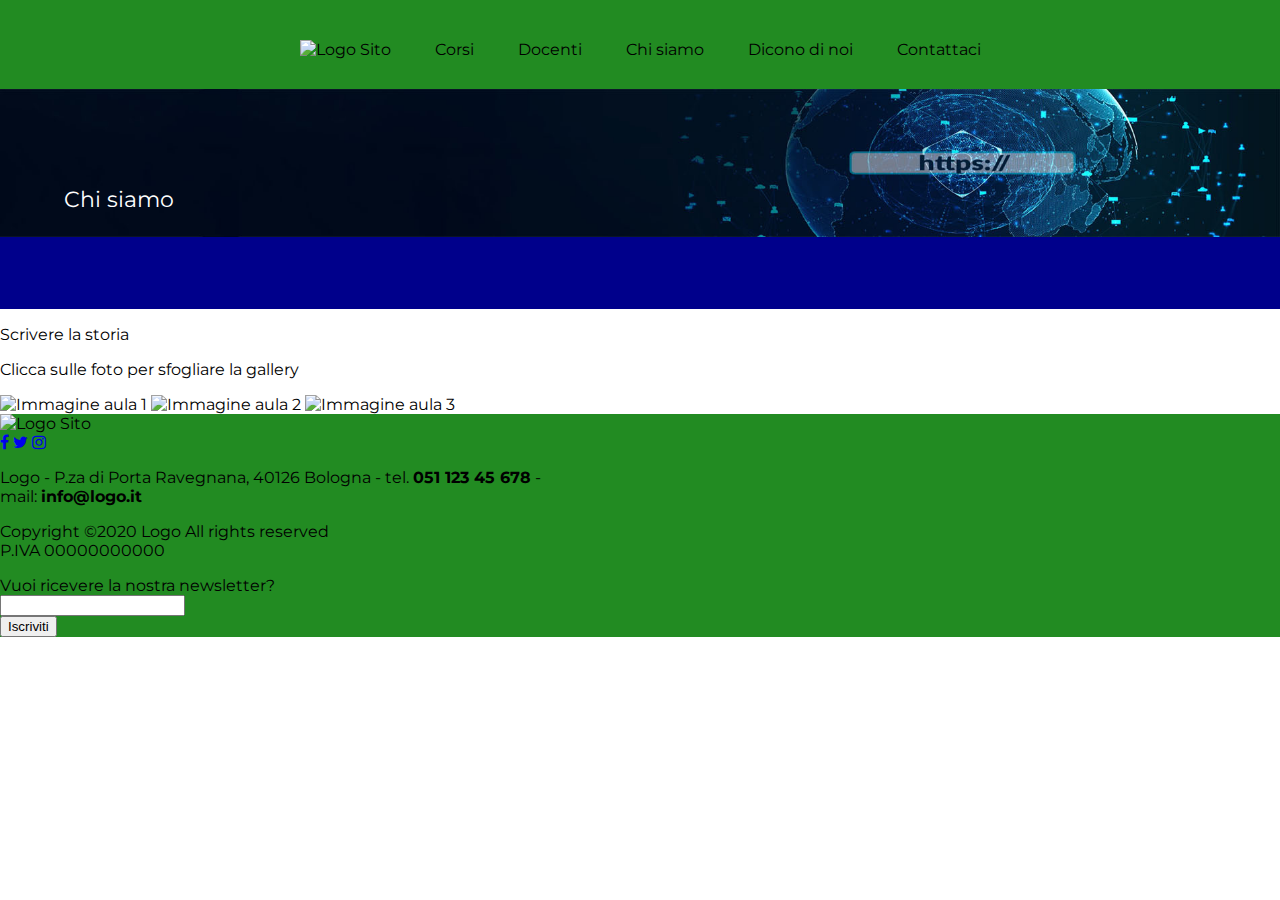
==== chi_siamo.html @ 0f4e7bbe "23/12" ====
<!DOCTYPE html>
<html lang="en">
    <head>
        <title>InformaticAMO</title>
        <meta charset="UTF-8">
        <meta name="keyword" content="News, Blog, Marketing, Tecnologia">
        <link rel="stylesheet" href="assets/css/main.css"/>
        <link rel="stylesheet" href="https://cdnjs.cloudflare.com/ajax/libs/font-awesome/4.7.0/css/font-awesome.min.css">
        <link href="https://fonts.googleapis.com/css2?family=Montserrat&display=swap" rel="stylesheet">
        <meta name="viewport" content="width=device-width, initial-scale=1.0">
    </head>
    <body>
        <!-- blocco menu -->
        <nav class="blocco_menu">             
            <ul class="menu_items">
                <li><a href="index.html"><img src="assets/img/" alt="Logo Sito"></a></li>
                <li><a href="corsi.html">Corsi</a></li>
                <li><a href="docenti.html">Docenti</a></li>
                <li><a href="chi_siamo.html">Chi siamo</a></li>
                <li><a href="dicono_di_noi.html">Dicono di noi</a></li>
                <li><a href="contattaci.html">Contattaci</a></li>
            </ul>
        </nav>
        <!-- blocco banner -->
        <div class="banner_chi_siamo">
            <h1>Chi siamo</h1>
        </div>
        <p>Scrivere la storia</p>
        <p>Clicca sulle foto per sfogliare la gallery</p>
        <div>
            <img src="assets/img/" alt="Immagine aula 1">
            <img src="assets/img/" alt="Immagine aula 2">
            <img src="assets/img/" alt="Immagine aula 3">  
        </div>
        <!-- blocco footer -->
        <footer>
            <img src="assets/img/" alt="Logo Sito">
            <div class="social-link">                
                <a href="https://www.facebook.com/" target="_blank" title="Facebook"><i class="fa fa-facebook" aria-hidden="true"></i></a>
                <a href="https://www.twitter.com/" target="_blank" title="Twitter"><i class="fa fa-twitter" aria-hidden="true"></i></a>
                <a href="https://www.instagram.com/" target="_blank" title="Instagram"><i class="fa fa-instagram" aria-hidden="true"></i></a>
            </div>
            <p>Logo - P.za di Porta Ravegnana, 40126 Bologna - tel. <b>051 123 45 678</b> -<br>mail: <b>info@logo.it</b></p>
            <p class="copyright">Copyright ©2020 Logo All rights reserved<br>P.IVA 00000000000</p>
            <form action="/action_page.php">
                <label for="email">Vuoi ricevere la nostra newsletter?</label><br>
                <input class="box_form" type="email" name="email" required><br>
                <input class="green_button" type="submit" value="Iscriviti">
            </form>              
        </footer>
    </body>
</html>
---- assets/css/main.css ----
* {
    box-sizing: border-box;
}

body {
    margin:0px;
    font-family: 'Montserrat', sans-serif;
}

/* blocco menu comune a tutti */
.blocco_menu {
    background-color: forestgreen;
    text-align: center;
    position: sticky;
    top: 0px;
    z-index: 1;
}

nav .menu_items, .menu_items li {
    list-style: none;
    padding:20px;
    padding-bottom: 15px;
    margin: 0;
    display:inline-block;
    vertical-align: middle;
}

.menu_items li a {
    text-decoration: none;
    color: black; 
    display:inline-block;
}

.menu_items a:hover {
    color: #00d2b5;
}

.menu_items img {
    width: 20%;
}

/* blocco footer comune a tutti */
footer {
    background-color: forestgreen;
}




/* scheda home */
/* blocco banner home */
.banner_home h1 {
    margin: 0px;
    background-image: url('../img/banner/home.jpg');
    background-repeat: no-repeat;
    background-size: 100%;
    color: #FFFFFF;
    font-size: 140%;
    font-weight: normal;
    line-height: 220px;
    padding-left: 5%;
}

.button {
    text-decoration: none;
    border: 2px solid #00d2b5;
    border-radius: 22px;
    background-color: #00d2b5;
    color: white;
    padding: 10px;
    position: relative;
    bottom: -15px;
}

.button:hover {
    border: 2px solid #00d2b5;
    border-radius: 22px;
    background-color: white;
    color: #00d2b5;
}

.blocco_ricerca .fa {
    color: #747474;
    padding: 15px;
    background-color: #f3f3f3;
}

#ricerca_news {
    padding: 15px;
    border: none;
    background-color: #f3f3f3;
    width: 30%;
    margin-top: 45px;
}

#ricerca_news:focus {
    outline: none;
}

#submit_news {
    display: none;
}

/* scheda corsi */
/* blocco banner corsi */
.banner_corsi h1 {
    margin: 0px;
    background-image: url('../img/banner/corsi.jpg');
    background-repeat: no-repeat;
    background-size: 100%;
    color: #FFFFFF;
    background-color: darkblue;
    font-size: 140%;
    font-weight: normal;
    line-height: 220px;
    padding-left: 5%;
}

/* scheda docenti */
/* blocco banner docenti */
.banner_docenti h1 {
    margin: 0px;
    background-image: url('../img/banner/docenti.jpg');
    background-repeat: no-repeat;
    background-size: 100%;
    color: #FFFFFF;
    background-color: darkblue;
    font-size: 140%;
    font-weight: normal;
    line-height: 220px;
    padding-left: 5%;
}

/* scheda chi siamo */
/* blocco banner chi siamo */
.banner_chi_siamo h1 {
    margin: 0px;
    background-image: url('../img/banner/chi_siamo.jpg');
    background-repeat: no-repeat;
    background-size: 100%;
    color: #FFFFFF;
    background-color: darkblue;
    font-size: 140%;
    font-weight: normal;
    line-height: 220px;
    padding-left: 5%;
}

/* scheda dicono di noi */
/* blocco banner dicono di noi */
.banner_dicono h1 {
    margin: 0px;
    background-image: url('../img/banner/dicono.jpg');
    background-repeat: no-repeat;
    background-size: 100%;
    color: #FFFFFF;
    background-color: darkblue;
    font-size: 140%;
    font-weight: normal;
    line-height: 220px;
    padding-left: 5%;
}

/* scheda contattaci */
/* blocco banner contattaci */
.banner_contattaci h1 {
    margin: 0px;
    background-image: url('../img/banner/contattaci.jpg');
    background-repeat: no-repeat;
    background-size: 100%;
    color: #FFFFFF;
    background-color: darkblue;
    font-size: 140%;
    font-weight: normal;
    line-height: 220px;
    padding-left: 5%;

}
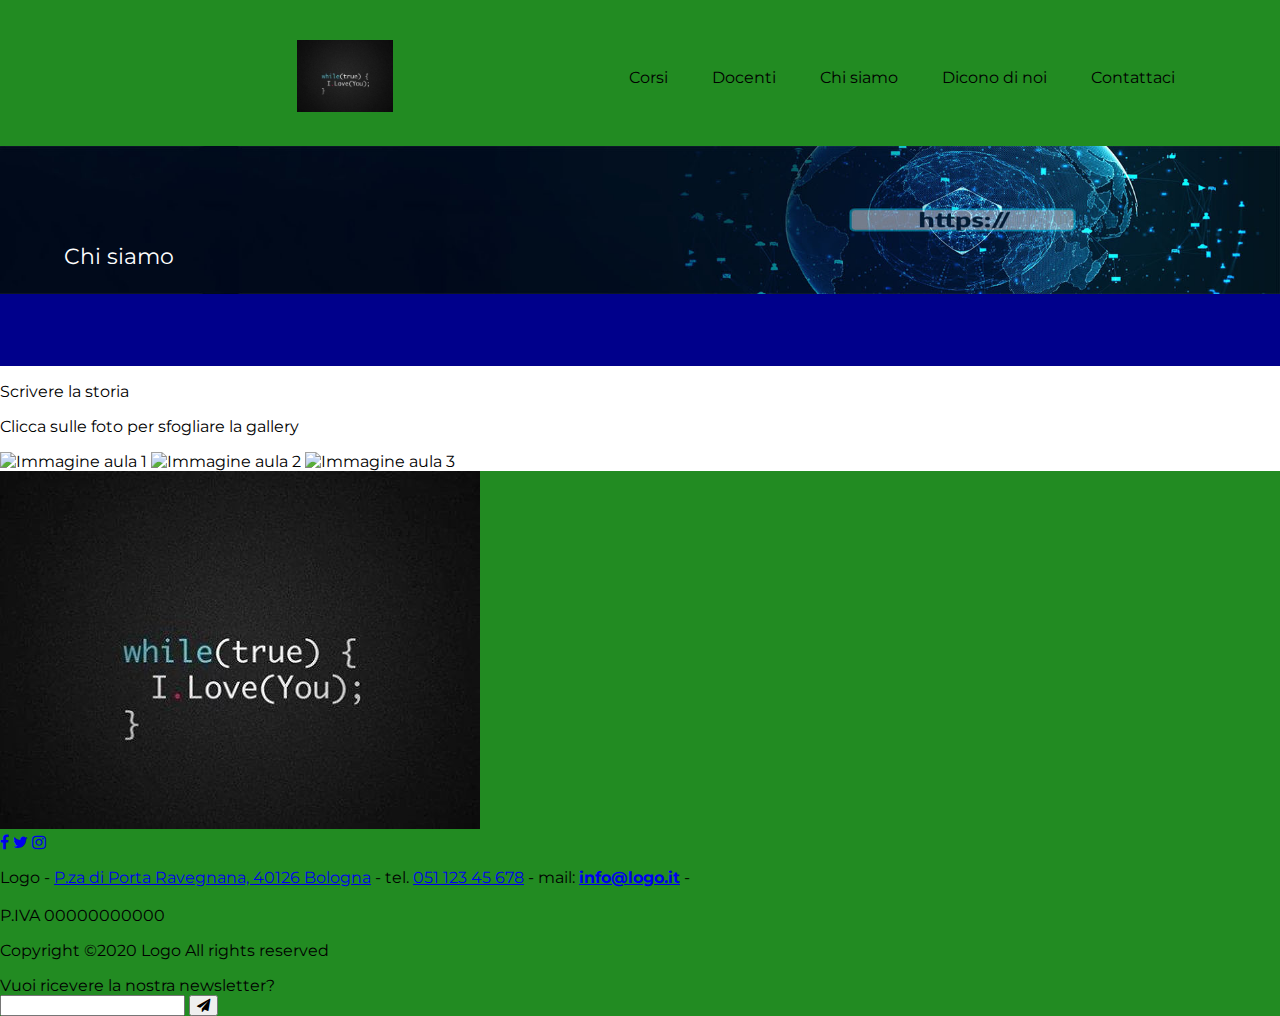
==== commit a042deb3: "24/12" ====
--- a/chi_siamo.html
+++ b/chi_siamo.html
@@ -13,7 +13,7 @@
         <!-- blocco menu -->
         <nav class="blocco_menu">             
             <ul class="menu_items">
-                <li><a href="index.html"><img src="assets/img/" alt="Logo Sito"></a></li>
+                <li><a href="index.html"><img src="assets/img/logo.jpg" alt="Logo Sito"></a></li>
                 <li><a href="corsi.html">Corsi</a></li>
                 <li><a href="docenti.html">Docenti</a></li>
                 <li><a href="chi_siamo.html">Chi siamo</a></li>
@@ -34,18 +34,22 @@
         </div>
         <!-- blocco footer -->
         <footer>
-            <img src="assets/img/" alt="Logo Sito">
-            <div class="social-link">                
-                <a href="https://www.facebook.com/" target="_blank" title="Facebook"><i class="fa fa-facebook" aria-hidden="true"></i></a>
-                <a href="https://www.twitter.com/" target="_blank" title="Twitter"><i class="fa fa-twitter" aria-hidden="true"></i></a>
-                <a href="https://www.instagram.com/" target="_blank" title="Instagram"><i class="fa fa-instagram" aria-hidden="true"></i></a>
+            <div id="blocco_footer">
+                <img src="assets/img/logo.jpg" alt="Logo Sito">
+                <div class="social-link">                
+                    <a href="https://www.facebook.com/" target="_blank" title="Facebook"><i class="fa fa-facebook" aria-hidden="true"></i></a>
+                    <a href="https://www.twitter.com/" target="_blank" title="Twitter"><i class="fa fa-twitter" aria-hidden="true"></i></a>
+                    <a href="https://www.instagram.com/" target="_blank" title="Instagram"><i class="fa fa-instagram" aria-hidden="true"></i></a>
+                </div>
+                <div class="riferimenti">
+                    <p>Logo - <a href="https://www.google.com/maps/place/Le+due+Torri:+Garisenda+e+degli+Asinelli/@44.4942094,11.3467312,15z/data=!4m5!3m4!1s0x0:0x28631a8b221623ea!8m2!3d44.4942094!4d11.3467312" target="_blank">P.za di Porta Ravegnana, 40126 Bologna</a> - tel. <a href="tel:+3905112345678">051 123 45 678</a> - mail: <a href="mailto:info@logo.it"><b>info@logo.it</b></a> -<br><br>P.IVA 00000000000</p>
+                </div>
             </div>
-            <p>Logo - P.za di Porta Ravegnana, 40126 Bologna - tel. <b>051 123 45 678</b> -<br>mail: <b>info@logo.it</b></p>
-            <p class="copyright">Copyright ©2020 Logo All rights reserved<br>P.IVA 00000000000</p>
+            <p class="copyright">Copyright ©2020 Logo All rights reserved</p>
             <form action="/action_page.php">
                 <label for="email">Vuoi ricevere la nostra newsletter?</label><br>
-                <input class="box_form" type="email" name="email" required><br>
-                <input class="green_button" type="submit" value="Iscriviti">
+                <input class="box_form" type="email" name="email" required>
+                <button class="plane_button" type="submit"><i class="fa fa-paper-plane" aria-hidden="true"></i></button>
             </form>              
         </footer>
     </body>
--- a/assets/css/main.css
+++ b/assets/css/main.css
@@ -42,6 +42,7 @@
 /* blocco footer comune a tutti */
 footer {
     background-color: forestgreen;
+    text-align: left;
 }
 
 
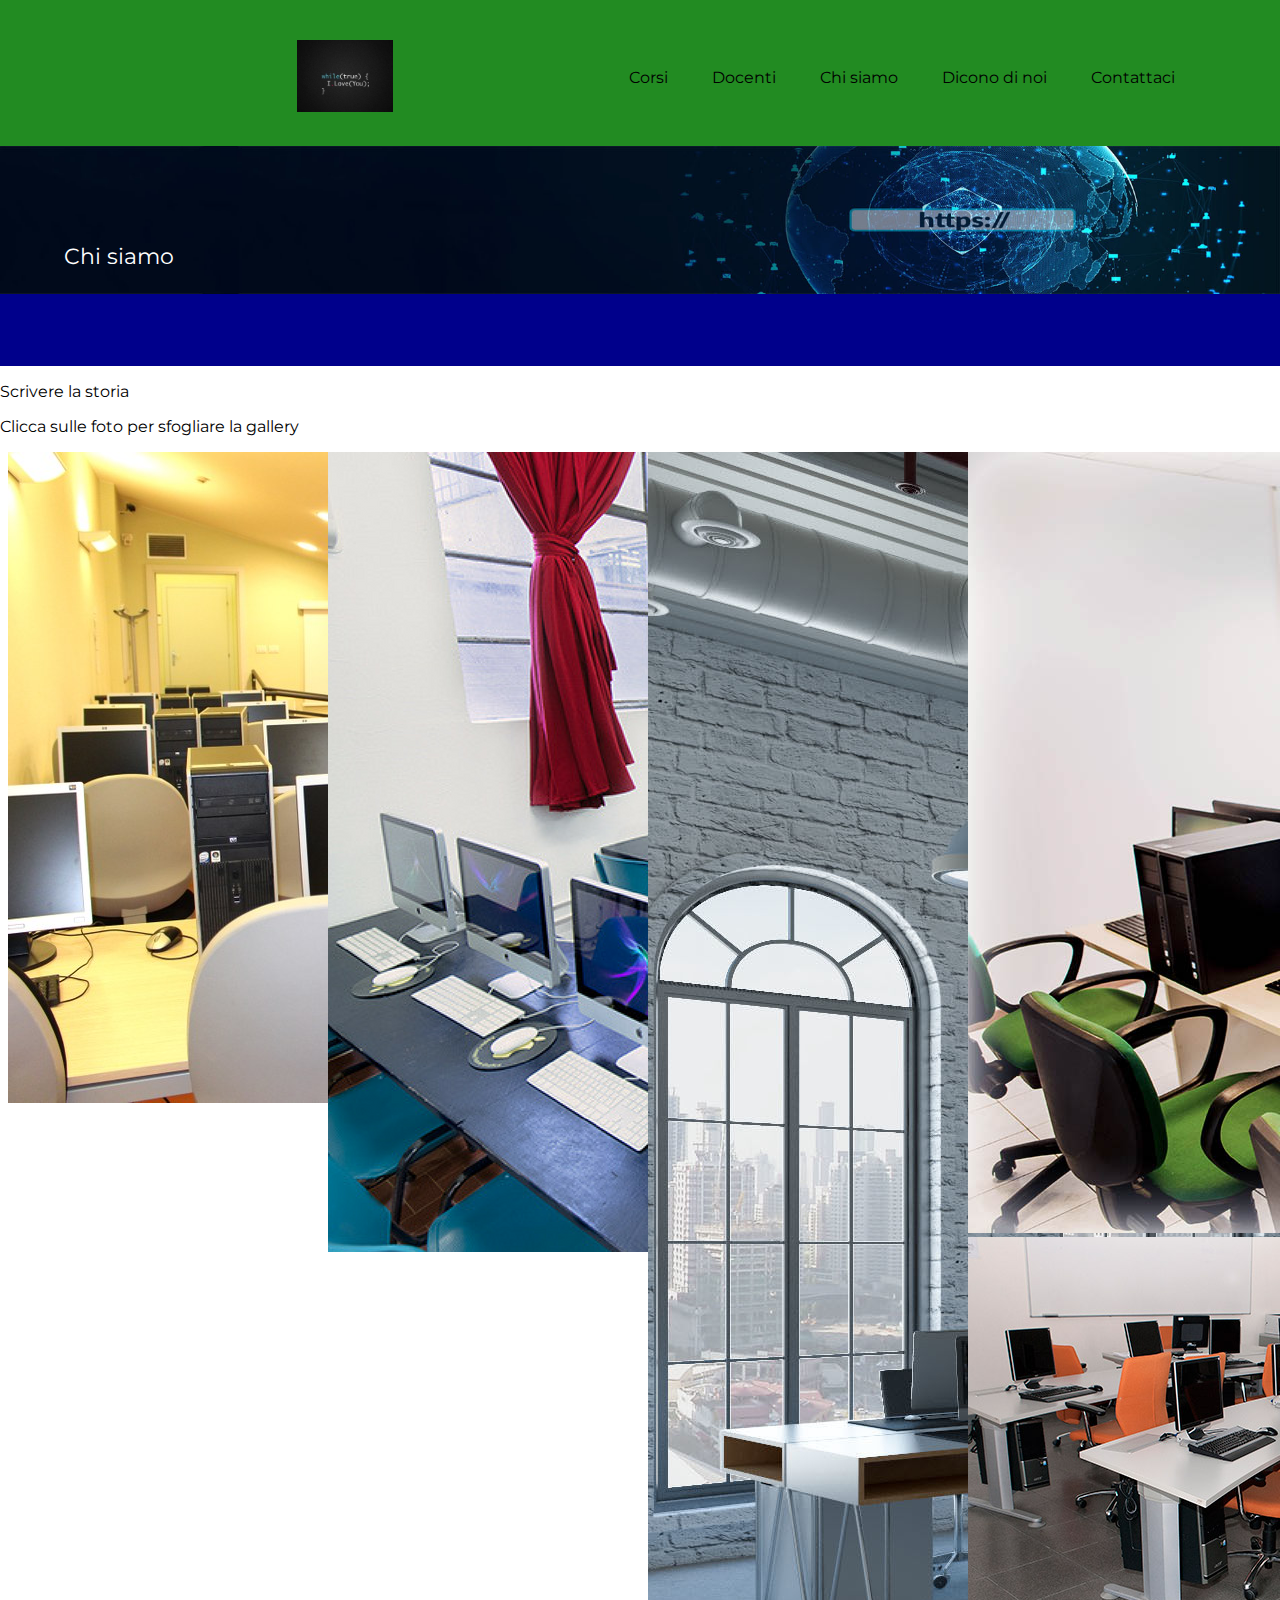
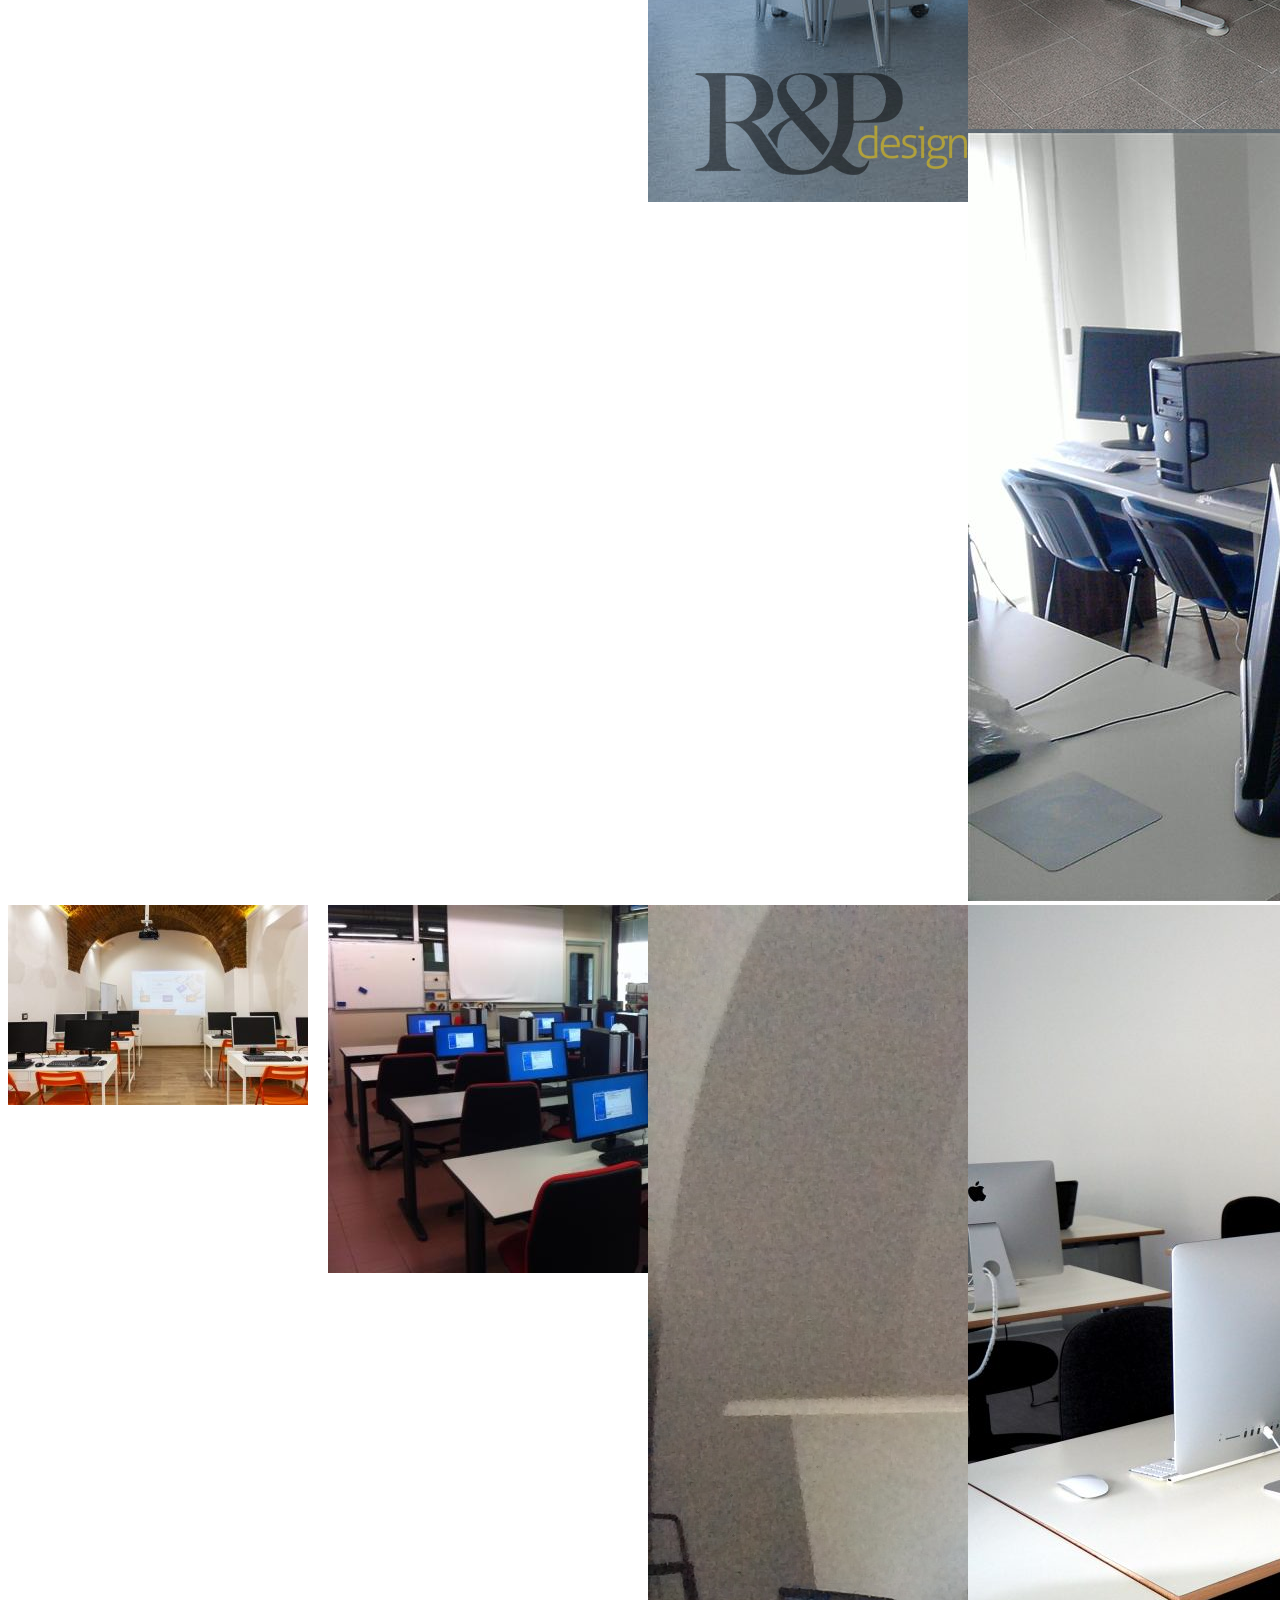
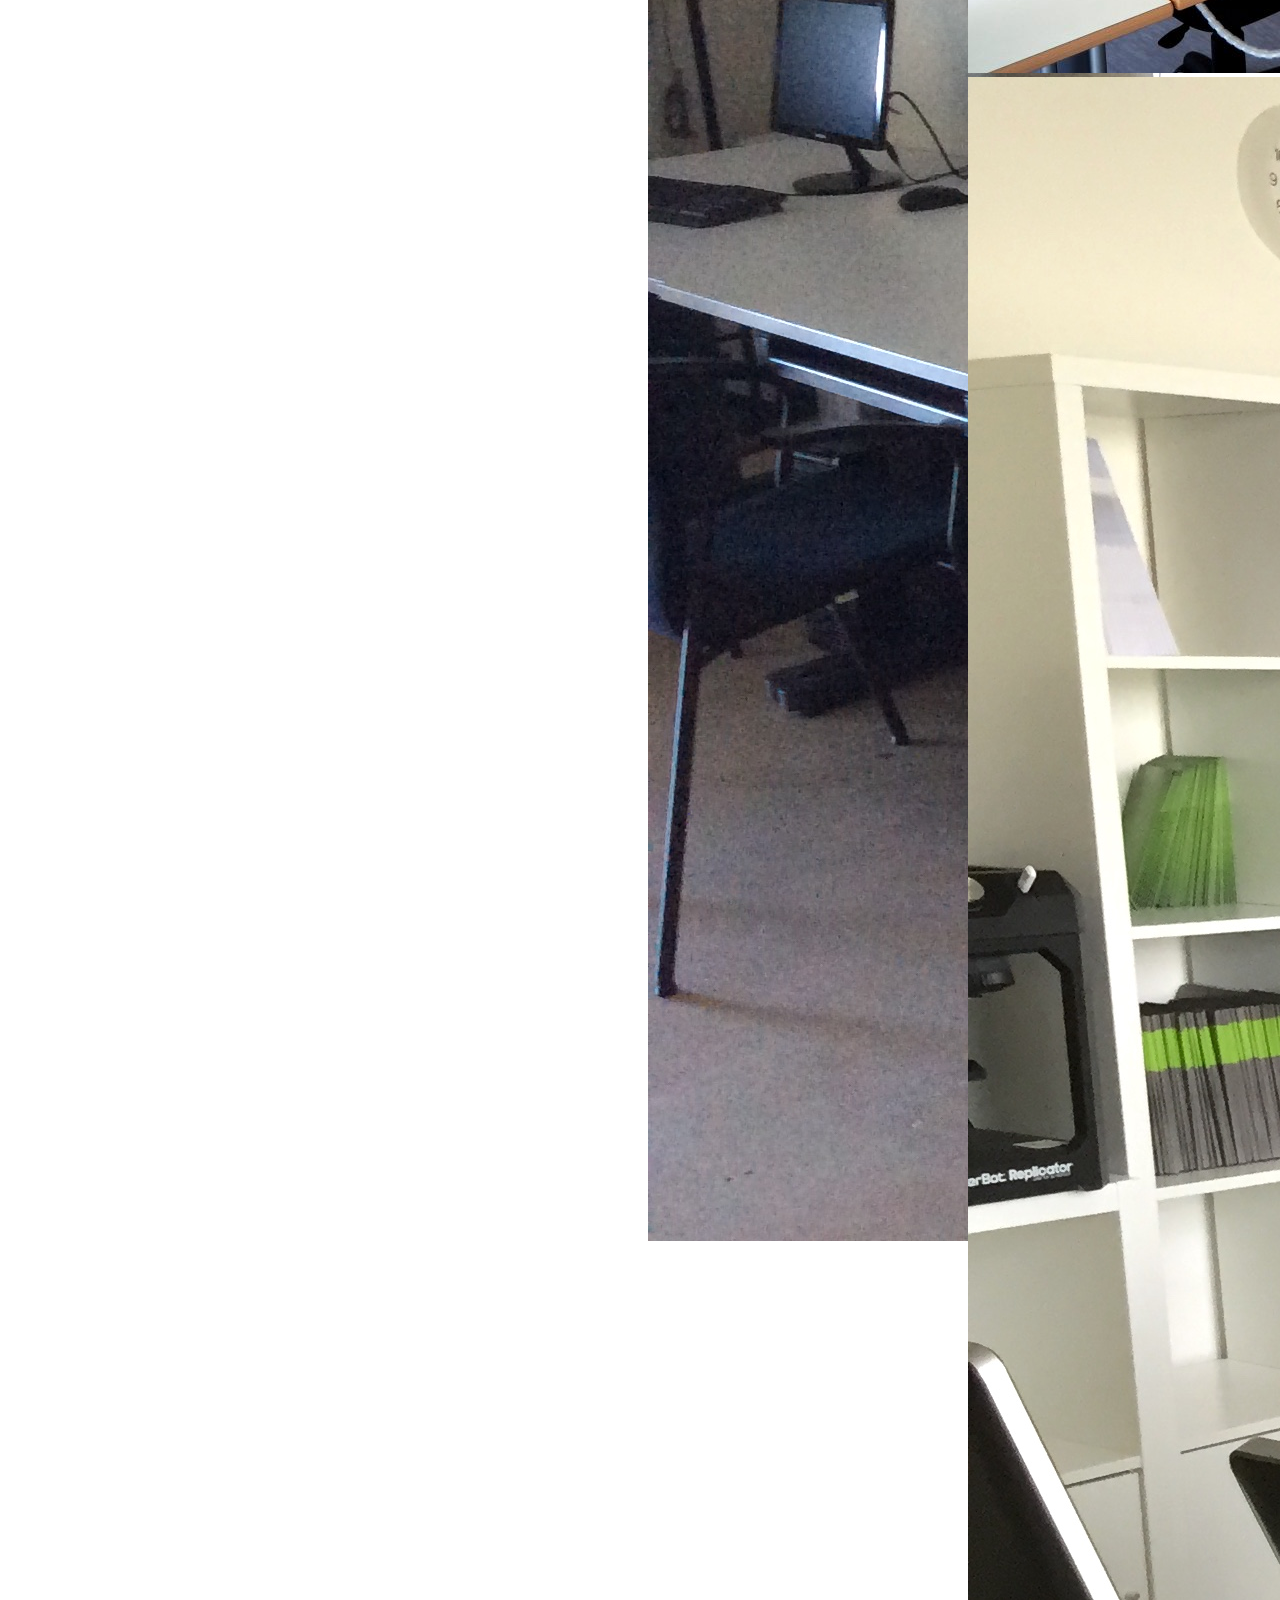
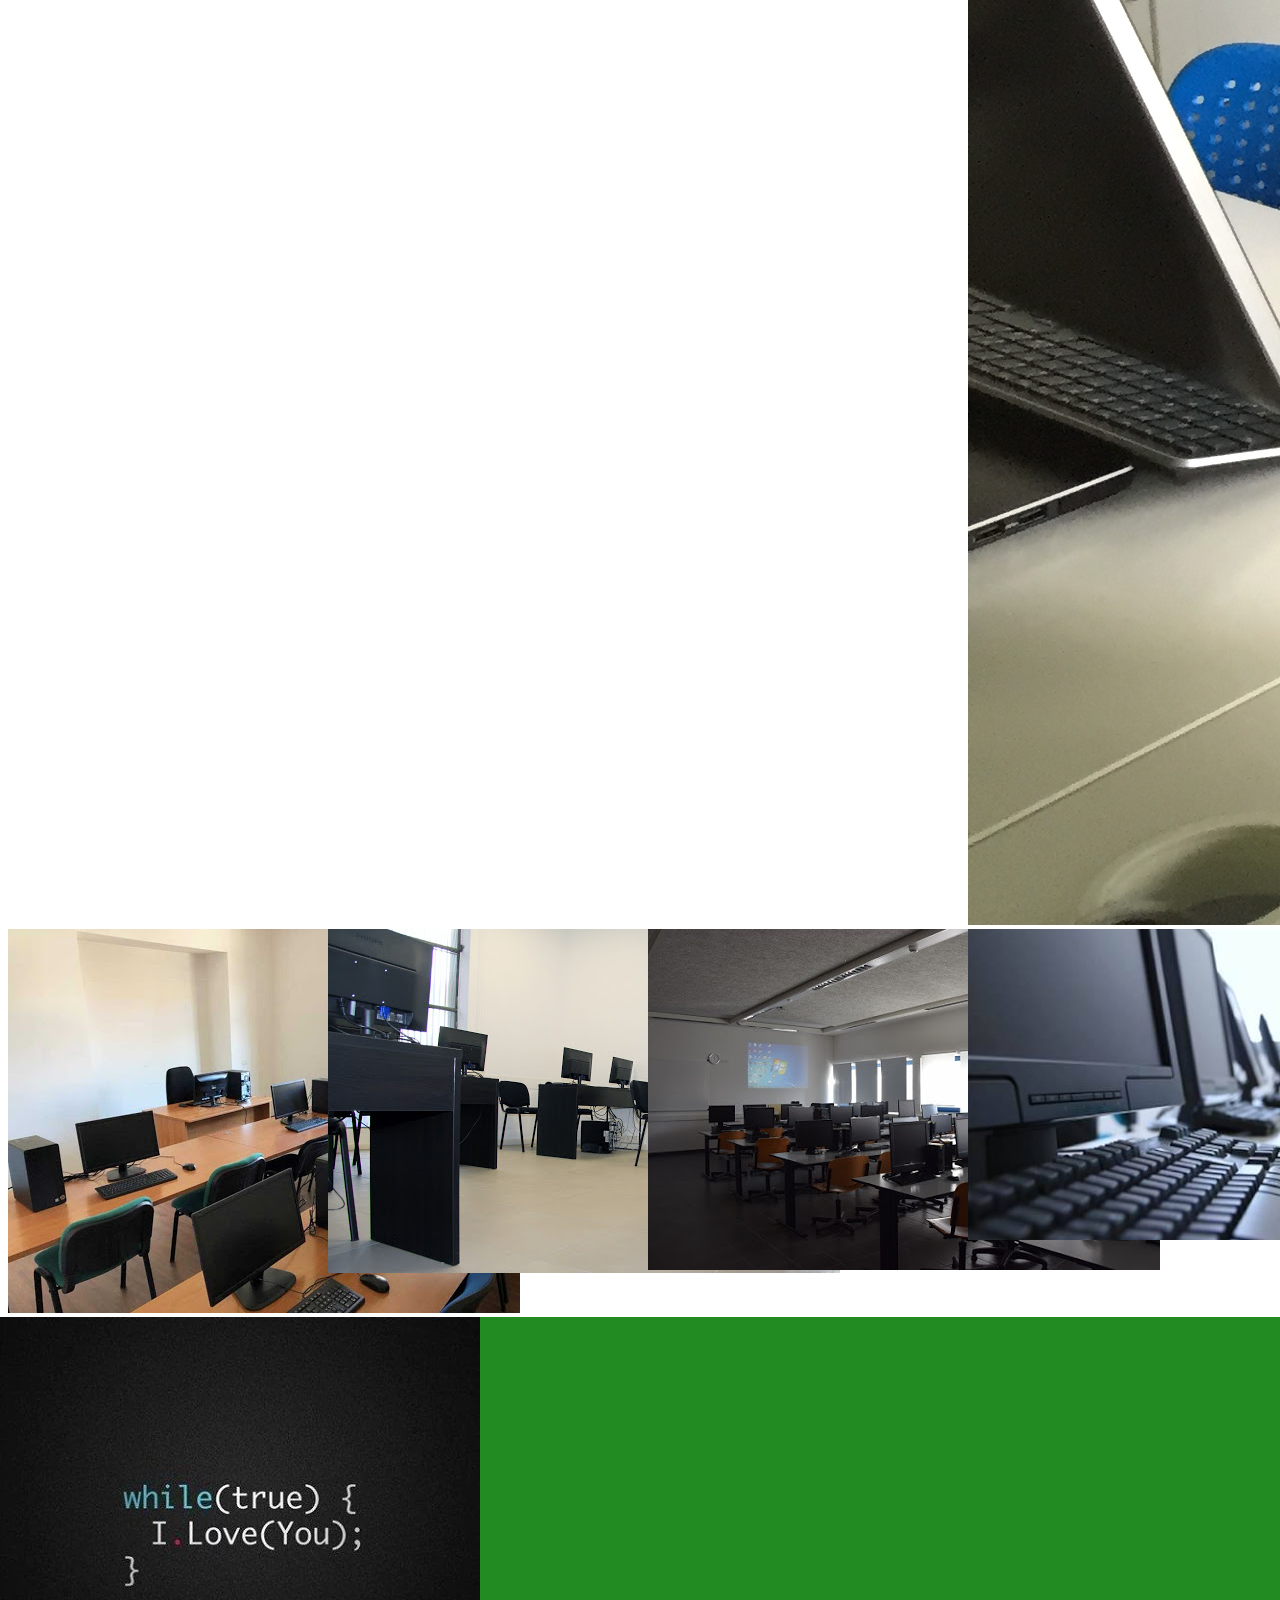
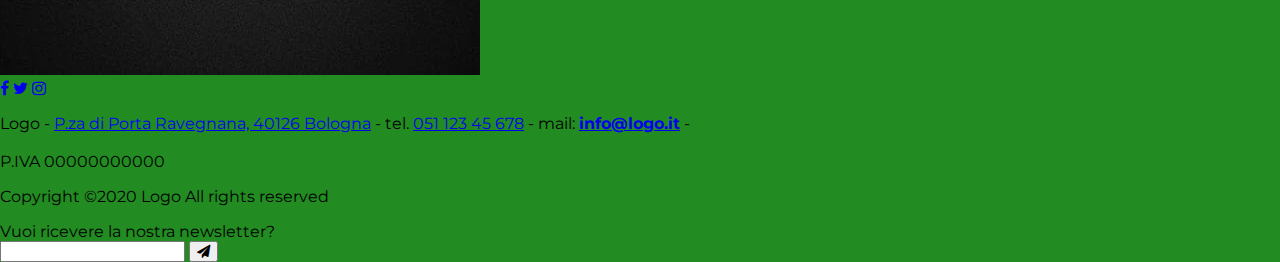
==== commit 2b9ce5fa: "24/01" ====
--- a/chi_siamo.html
+++ b/chi_siamo.html
@@ -5,6 +5,7 @@
         <meta charset="UTF-8">
         <meta name="keyword" content="News, Blog, Marketing, Tecnologia">
         <link rel="stylesheet" href="assets/css/main.css"/>
+        <link rel="stylesheet" href="assets/css/chi_siamo.css"/>
         <link rel="stylesheet" href="https://cdnjs.cloudflare.com/ajax/libs/font-awesome/4.7.0/css/font-awesome.min.css">
         <link href="https://fonts.googleapis.com/css2?family=Montserrat&display=swap" rel="stylesheet">
         <meta name="viewport" content="width=device-width, initial-scale=1.0">
@@ -27,11 +28,154 @@
         </div>
         <p>Scrivere la storia</p>
         <p>Clicca sulle foto per sfogliare la gallery</p>
-        <div>
-            <img src="assets/img/" alt="Immagine aula 1">
-            <img src="assets/img/" alt="Immagine aula 2">
-            <img src="assets/img/" alt="Immagine aula 3">  
-        </div>
+
+
+
+
+
+
+
+
+
+
+
+        <!-- Images used to open the lightbox -->
+<div class="row">
+    <div class="column">
+      <img src="assets/img/aule/aula1.jpeg" onclick="openModal();currentSlide(1)" class="hover-shadow">
+    </div>
+    <div class="column">
+      <img src="assets/img/aule/aula2.png" onclick="openModal();currentSlide(2)" class="hover-shadow">
+    </div>
+    <div class="column">
+      <img src="assets/img/aule/aula3.jpg" onclick="openModal();currentSlide(3)" class="hover-shadow">
+    </div>
+    <div class="column">
+      <img src="assets/img/aule/aula4.jpg" onclick="openModal();currentSlide(4)" class="hover-shadow">
+    </div>
+    <div class="column">
+      <img src="assets/img/aule/aula5.jpg" onclick="openModal();currentSlide(5)" class="hover-shadow">
+    </div>
+    <div class="column">
+      <img src="assets/img/aule/aula6.jpg" onclick="openModal();currentSlide(6)" class="hover-shadow">
+    </div>
+    <div class="column">
+      <img src="assets/img/aule/aula7.jpg" onclick="openModal();currentSlide(7)" class="hover-shadow">
+    </div>
+    <div class="column">
+      <img src="assets/img/aule/aula8.jpg" onclick="openModal();currentSlide(8)" class="hover-shadow">
+    </div>
+    <div class="column">
+      <img src="assets/img/aule/aula9.jpg" onclick="openModal();currentSlide(9)" class="hover-shadow">
+    </div>
+    <div class="column">
+      <img src="assets/img/aule/aula10.jpg" onclick="openModal();currentSlide(10)" class="hover-shadow">
+    </div>
+    <div class="column">
+      <img src="assets/img/aule/aula11.jpg" onclick="openModal();currentSlide(11)" class="hover-shadow">
+    </div>
+    <div class="column">
+      <img src="assets/img/aule/aula12.jpg" onclick="openModal();currentSlide(12)" class="hover-shadow">
+    </div>
+    <div class="column">
+      <img src="assets/img/aule/aula13.jpg" onclick="openModal();currentSlide(13)" class="hover-shadow">
+    </div>
+    <div class="column">
+      <img src="assets/img/aule/aula14.jpg" onclick="openModal();currentSlide(14)" class="hover-shadow">
+    </div>
+    <div class="column">
+      <img src="assets/img/aule/aula15.png" onclick="openModal();currentSlide(15)" class="hover-shadow">
+    </div>
+  </div>
+  
+  <!-- The Modal/Lightbox -->
+  <div id="myModal" class="modal">
+    <span class="close cursor" onclick="closeModal()">&times;</span>
+    <div class="modal-content">
+  
+      <div class="mySlides">        
+        <img src="assets/img/aule/aula1.jpeg" style="width:100%">
+      </div>
+  
+      <div class="mySlides">
+        <img src="assets/img/aule/aula2.png" style="width:100%">
+      </div>
+  
+      <div class="mySlides">
+        <img src="assets/img/aule/aula3.jpg" style="width:100%">
+      </div>
+  
+      <div class="mySlides">
+        <img src="assets/img/aule/aula4.jpg" style="width:100%">
+      </div>
+
+      <div class="mySlides">
+        <img src="assets/img/aule/aula5.jpg" style="width:100%">
+      </div>
+
+      <div class="mySlides">
+        <img src="assets/img/aule/aula6.jpg" style="width:100%">
+      </div>
+
+      <div class="mySlides">
+        <img src="assets/img/aule/aula7.jpg" style="width:100%">
+      </div>
+
+      <div class="mySlides">
+        <img src="assets/img/aule/aula8.jpg" style="width:100%">
+      </div>
+
+      <div class="mySlides">
+        <img src="assets/img/aule/aula9.jpg" style="width:100%">
+      </div>
+
+      <div class="mySlides">
+        <img src="assets/img/aule/aula10.jpg" style="width:100%">
+      </div>
+
+      <div class="mySlides">
+        <img src="assets/img/aule/aula11.jpg" style="width:100%">
+      </div>
+
+      <div class="mySlides">
+        <img src="assets/img/aule/aula12.jpg" style="width:100%">
+      </div>
+
+      <div class="mySlides">
+        <img src="assets/img/aule/aula13.jpg" style="width:100%">
+      </div>
+
+      <div class="mySlides">
+        <img src="assets/img/aule/aula14.jpg" style="width:100%">
+      </div>
+
+      <div class="mySlides">
+        <img src="assets/img/aule/aula15.png" style="width:100%">
+      </div>
+  
+      <!-- Next/previous controls -->
+      <a class="prev" onclick="plusSlides(-1)">&#10094;</a>
+      <a class="next" onclick="plusSlides(1)">&#10095;</a>
+  
+      <!-- Caption text -->
+      <div class="caption-container">
+        <p id="caption"></p>
+      </div>
+  
+      
+  
+
+    </div>
+  </div>
+
+
+
+
+
+
+
+
+
         <!-- blocco footer -->
         <footer>
             <div id="blocco_footer">
@@ -53,4 +197,7 @@
             </form>              
         </footer>
     </body>
+    <script src="https://ajax.googleapis.com/ajax/libs/jquery/3.5.1/jquery.min.js"></script>
+    <script src="assets/js/main.js"></script>
+    <script src="assets/js/chi_siamo.js"></script>
 </html>--- a/assets/css/main.css
+++ b/assets/css/main.css
@@ -86,7 +86,7 @@
     background-color: #f3f3f3;
 }
 
-#ricerca_news {
+#ricerca_corsi {
     padding: 15px;
     border: none;
     background-color: #f3f3f3;
@@ -94,12 +94,17 @@
     margin-top: 45px;
 }
 
-#ricerca_news:focus {
+#ricerca_corsi:focus {
     outline: none;
 }
 
 #submit_news {
     display: none;
+}
+
+.partners img {
+    width: 200px;
+    background-color: white;
 }
 
 /* scheda corsi */
@@ -117,6 +122,15 @@
     padding-left: 5%;
 }
 
+.info_corso {
+    position: absolute;
+    top: 0;
+    left: 0;
+    z-index: 2;
+    display: none;
+    background-color: chocolate;
+}
+
 /* scheda docenti */
 /* blocco banner docenti */
 .banner_docenti h1 {
@@ -132,6 +146,31 @@
     padding-left: 5%;
 }
 
+.img_docente {
+    width: 200px;
+    height: 200px;
+}
+
+.nome_docente {
+    display: none;
+}
+
+.profilo_docente {
+    width: 200px;
+    height: 200px;
+}
+
+.curriculum_docente {
+    position: absolute;
+    top: 0;
+    left: 0;
+    z-index: 2;
+    display: none;
+    background-color: chocolate;
+}
+
+
+
 /* scheda chi siamo */
 /* blocco banner chi siamo */
 .banner_chi_siamo h1 {
--- a/assets/css/chi_siamo.css
+++ b/assets/css/chi_siamo.css
@@ -0,0 +1,126 @@
+.row > .column {
+    padding: 0 8px;
+  }
+  
+  .row:after {
+    content: "";
+    display: table;
+    clear: both;
+  }
+  
+  /* Create four equal columns that floats next to eachother */
+  .column {
+    float: left;
+    width: 25%;
+  }
+  
+  /* The Modal (background) */
+  .modal {
+    display: none;
+    position: fixed;
+    z-index: 1;
+    padding-top: 100px;
+    left: 0;
+    top: 0;
+    width: 100%;
+    height: 100%;
+    overflow: auto;
+    background-color: black;
+  }
+  
+  /* Modal Content */
+  .modal-content {
+    position: relative;
+    background-color: #fefefe;
+    margin: auto;
+    padding: 0;
+    width: 90%;
+    max-width: 1200px;
+  }
+  
+  /* The Close Button */
+  .close {
+    color: white;
+    position: absolute;
+    top: 10px;
+    right: 25px;
+    font-size: 35px;
+    font-weight: bold;
+  }
+  
+  .close:hover,
+  .close:focus {
+    color: #999;
+    text-decoration: none;
+    cursor: pointer;
+  }
+  
+  /* Hide the slides by default */
+  .mySlides {
+    display: none;
+  }
+  
+  /* Next & previous buttons */
+  .prev,
+  .next {
+    cursor: pointer;
+    position: absolute;
+    top: 50%;
+    width: auto;
+    padding: 16px;
+    margin-top: -50px;
+    color: white;
+    font-weight: bold;
+    font-size: 20px;
+    transition: 0.6s ease;
+    border-radius: 0 3px 3px 0;
+    user-select: none;
+    -webkit-user-select: none;
+  }
+  
+  /* Position the "next button" to the right */
+  .next {
+    right: 0;
+    border-radius: 3px 0 0 3px;
+  }
+  
+  /* On hover, add a black background color with a little bit see-through */
+  .prev:hover,
+  .next:hover {
+    background-color: rgba(0, 0, 0, 0.8);
+  }
+  
+  /* Number text (1/3 etc) */
+  .numbertext {
+    color: #f2f2f2;
+    font-size: 12px;
+    padding: 8px 12px;
+    position: absolute;
+    top: 0;
+  }
+  
+  /* Caption text */
+  .caption-container {
+    text-align: center;
+    background-color: black;
+    padding: 2px 16px;
+    color: white;
+  }
+  
+  img.demo {
+    opacity: 0.6;
+  }
+  
+  .active,
+  .demo:hover {
+    opacity: 1;
+  }
+  
+  img.hover-shadow {
+    transition: 0.3s;
+  }
+  
+  .hover-shadow:hover {
+    box-shadow: 0 4px 8px 0 rgba(0, 0, 0, 0.2), 0 6px 20px 0 rgba(0, 0, 0, 0.19);
+  }
+  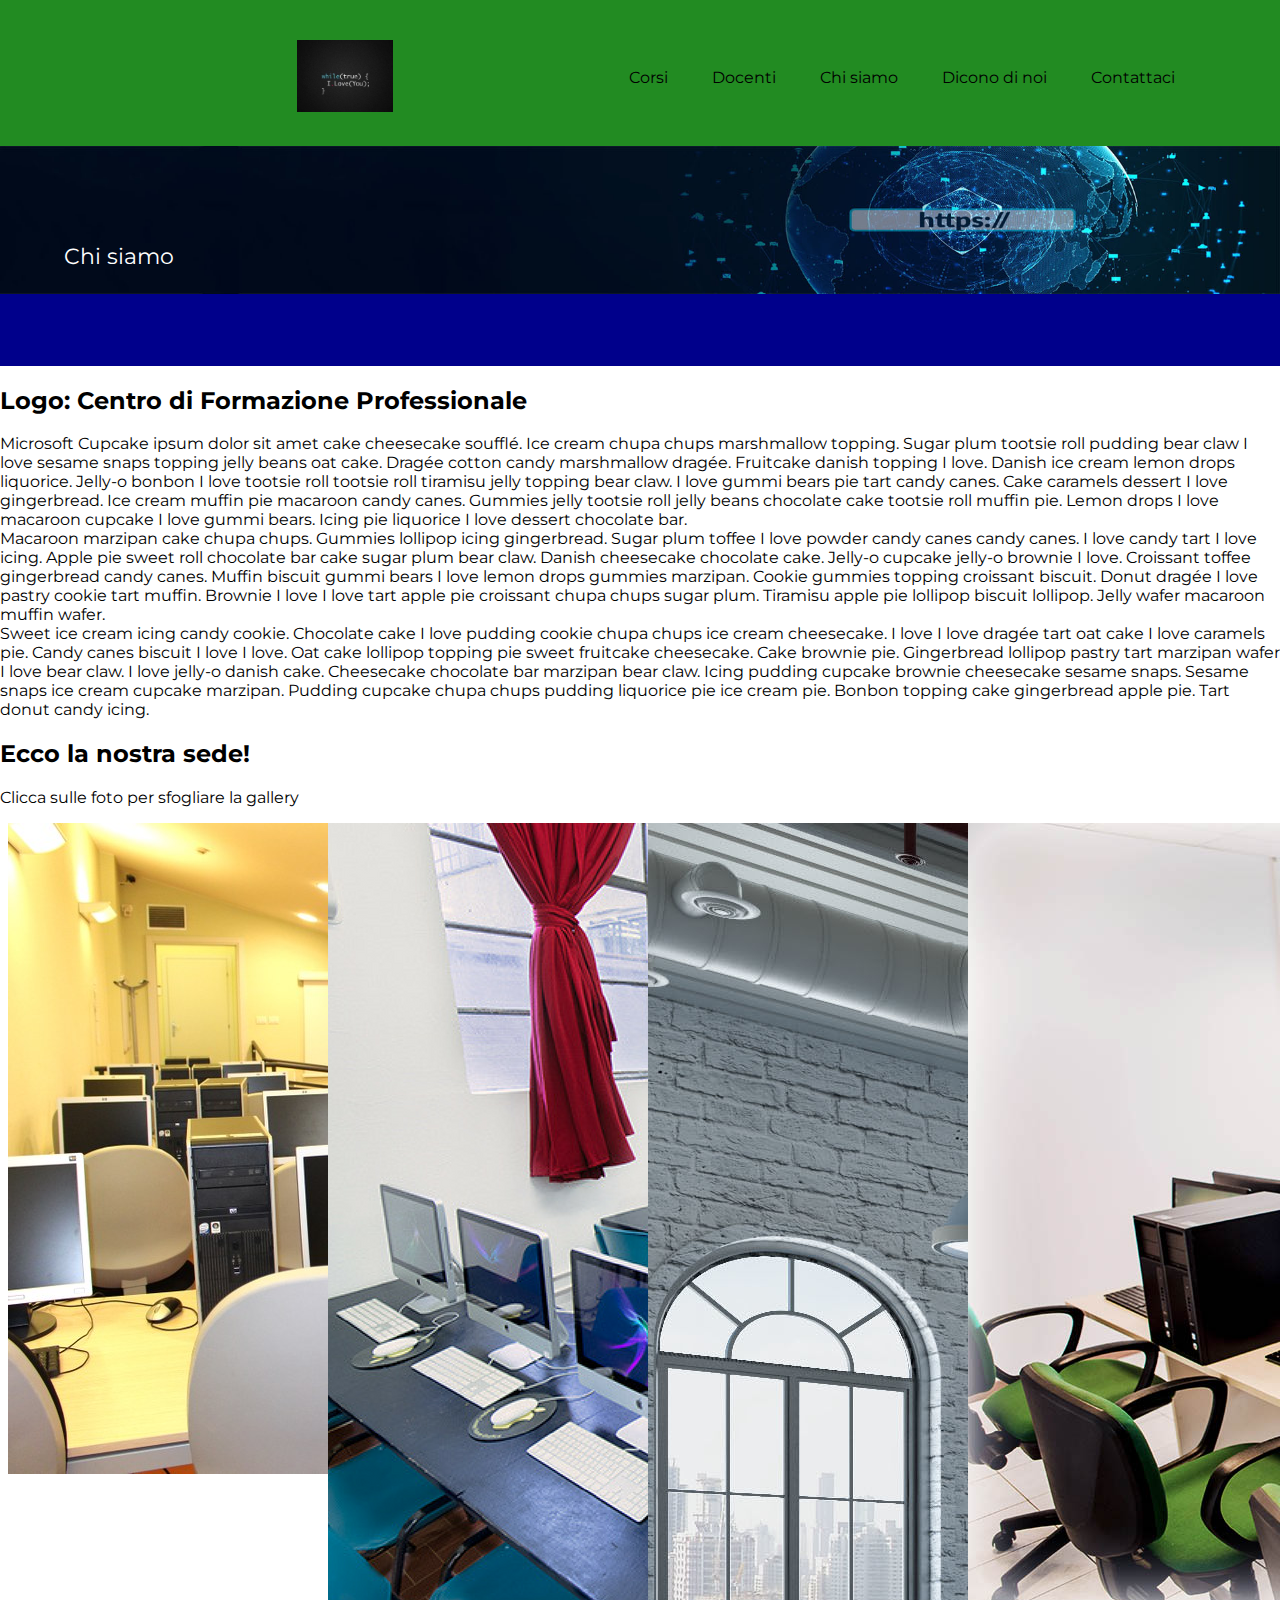
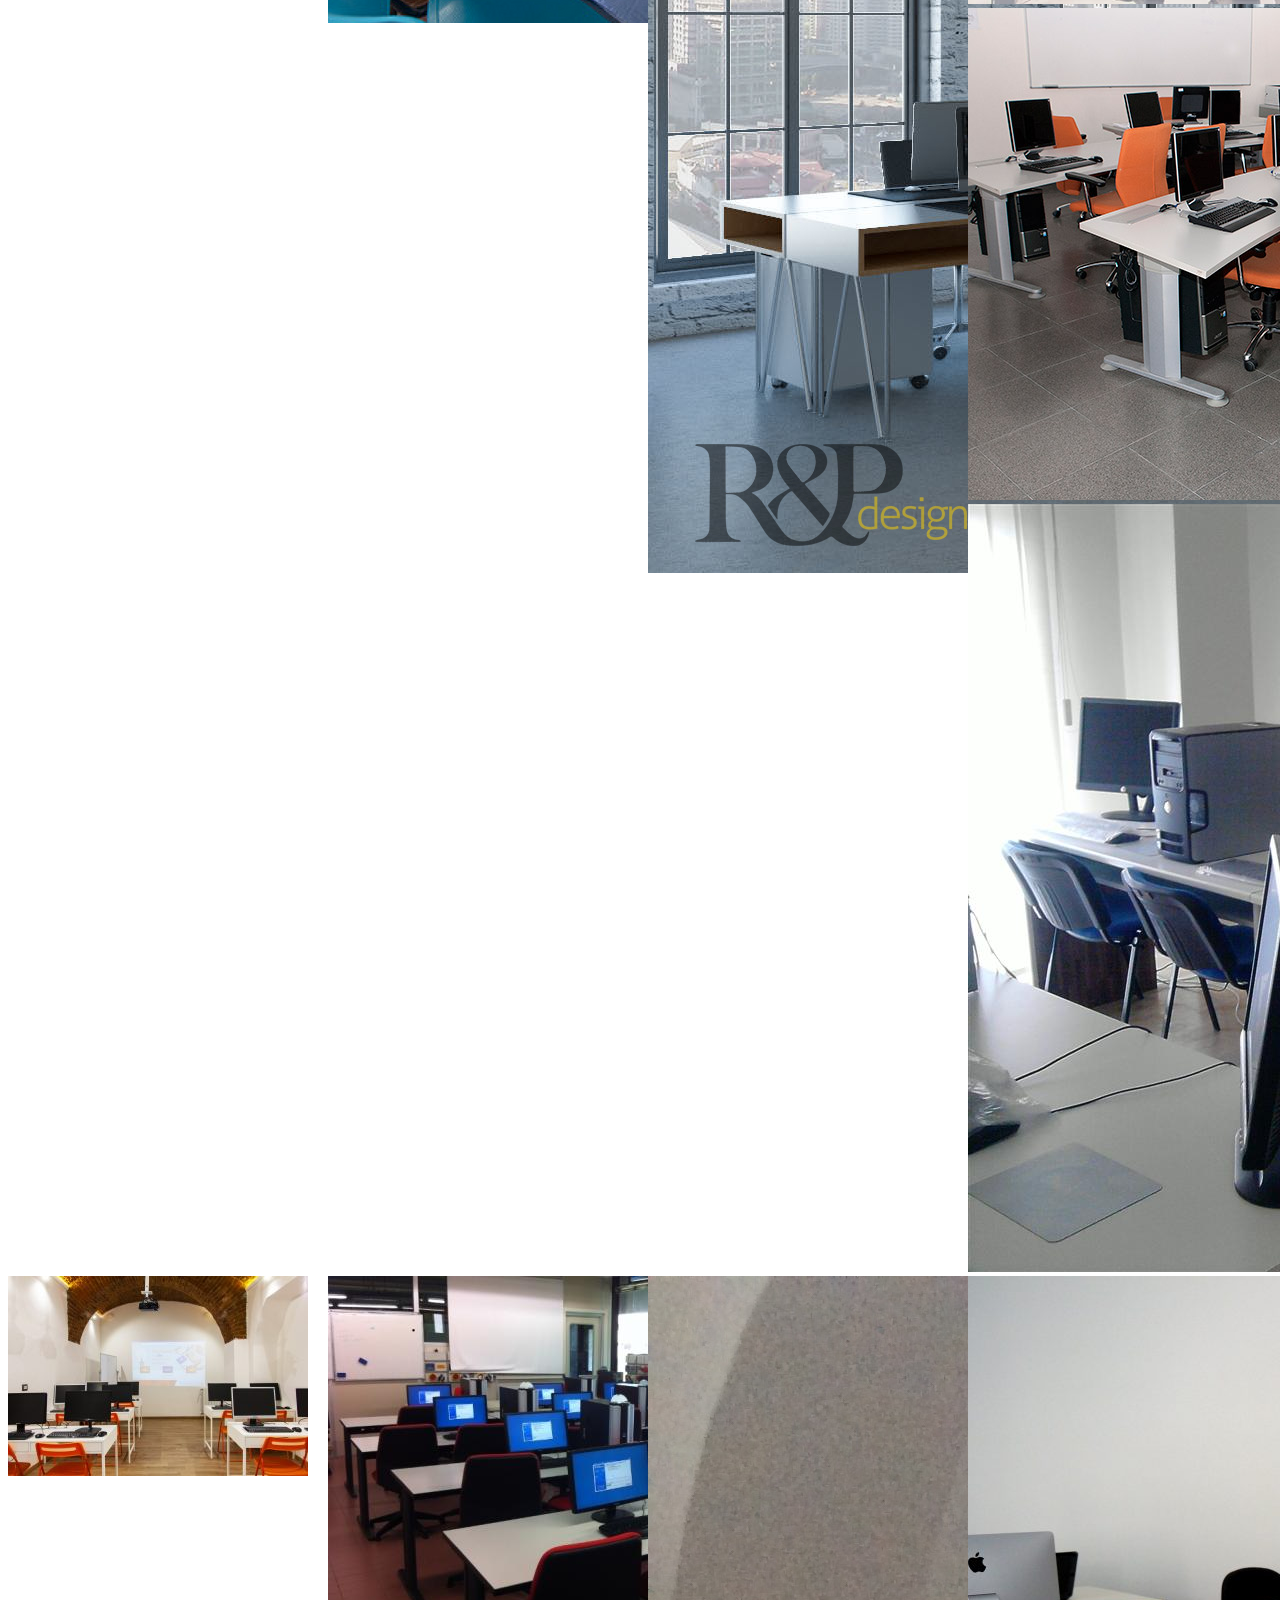
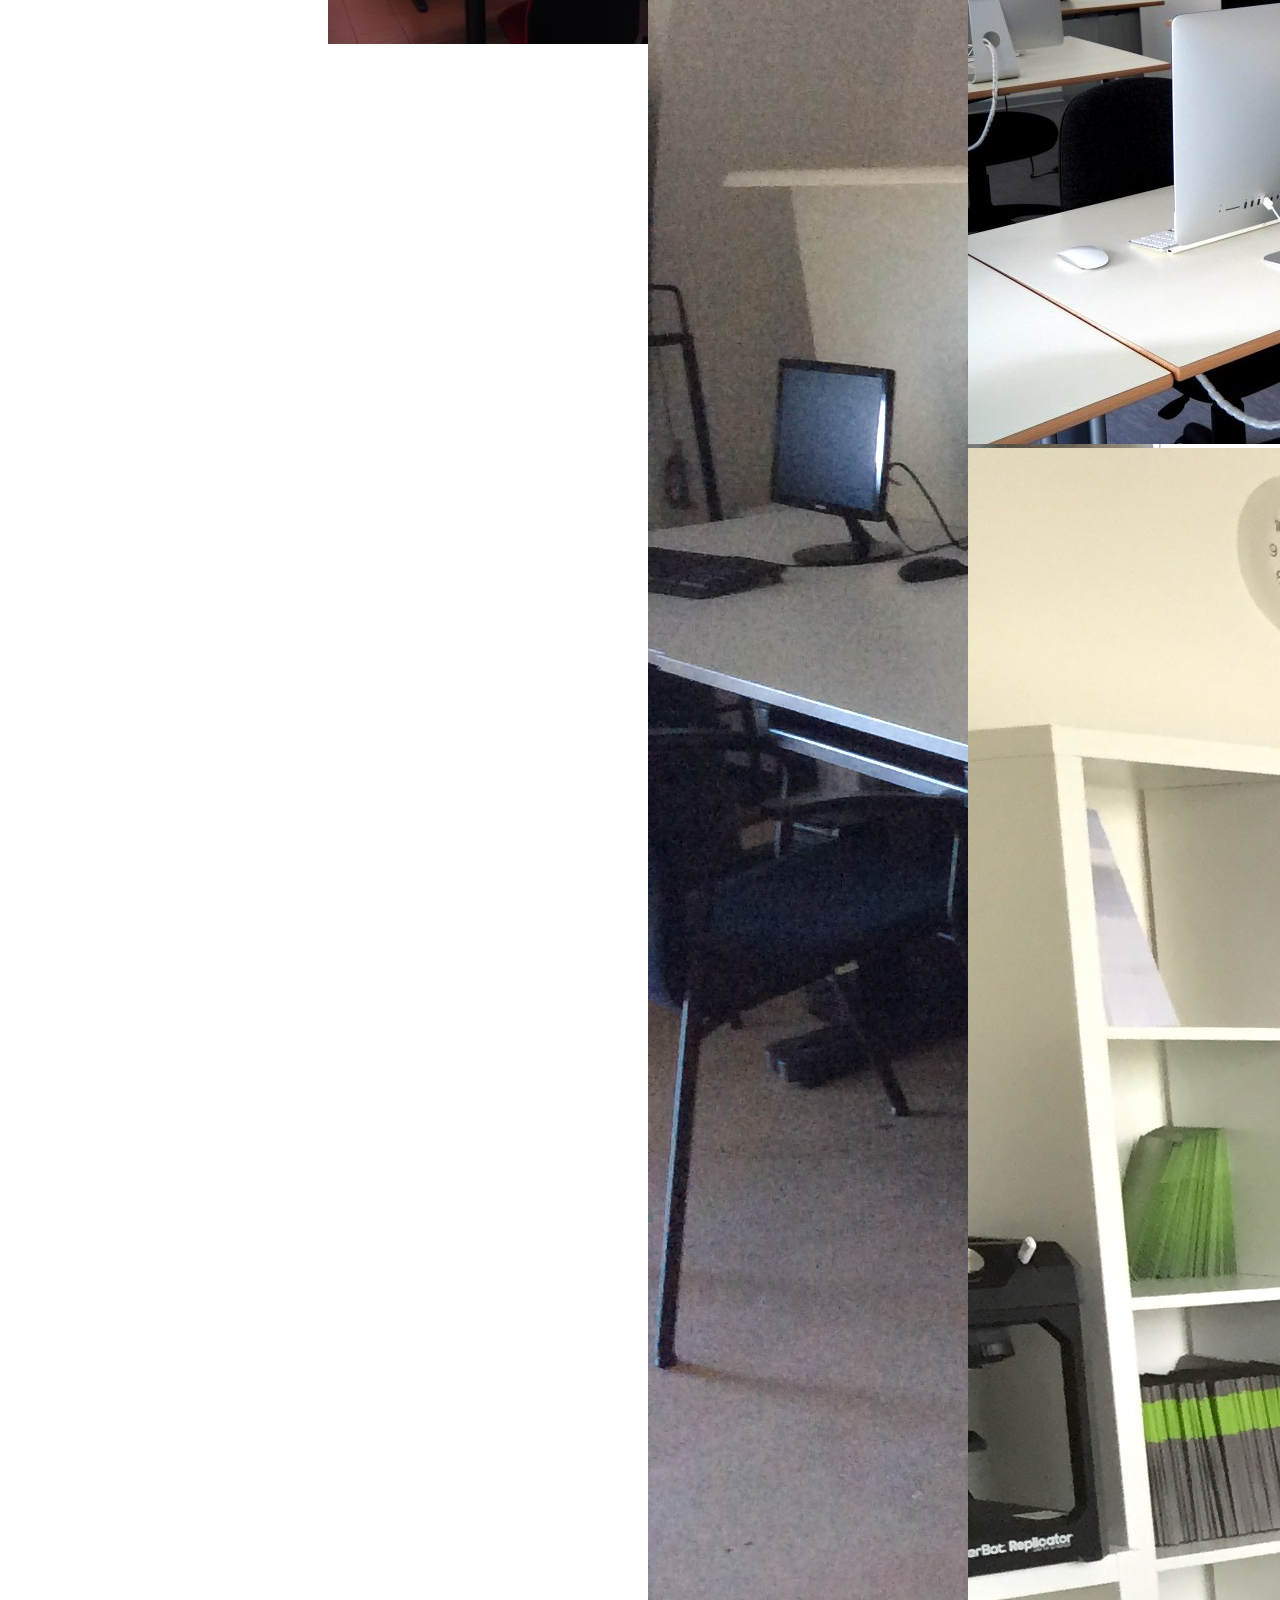
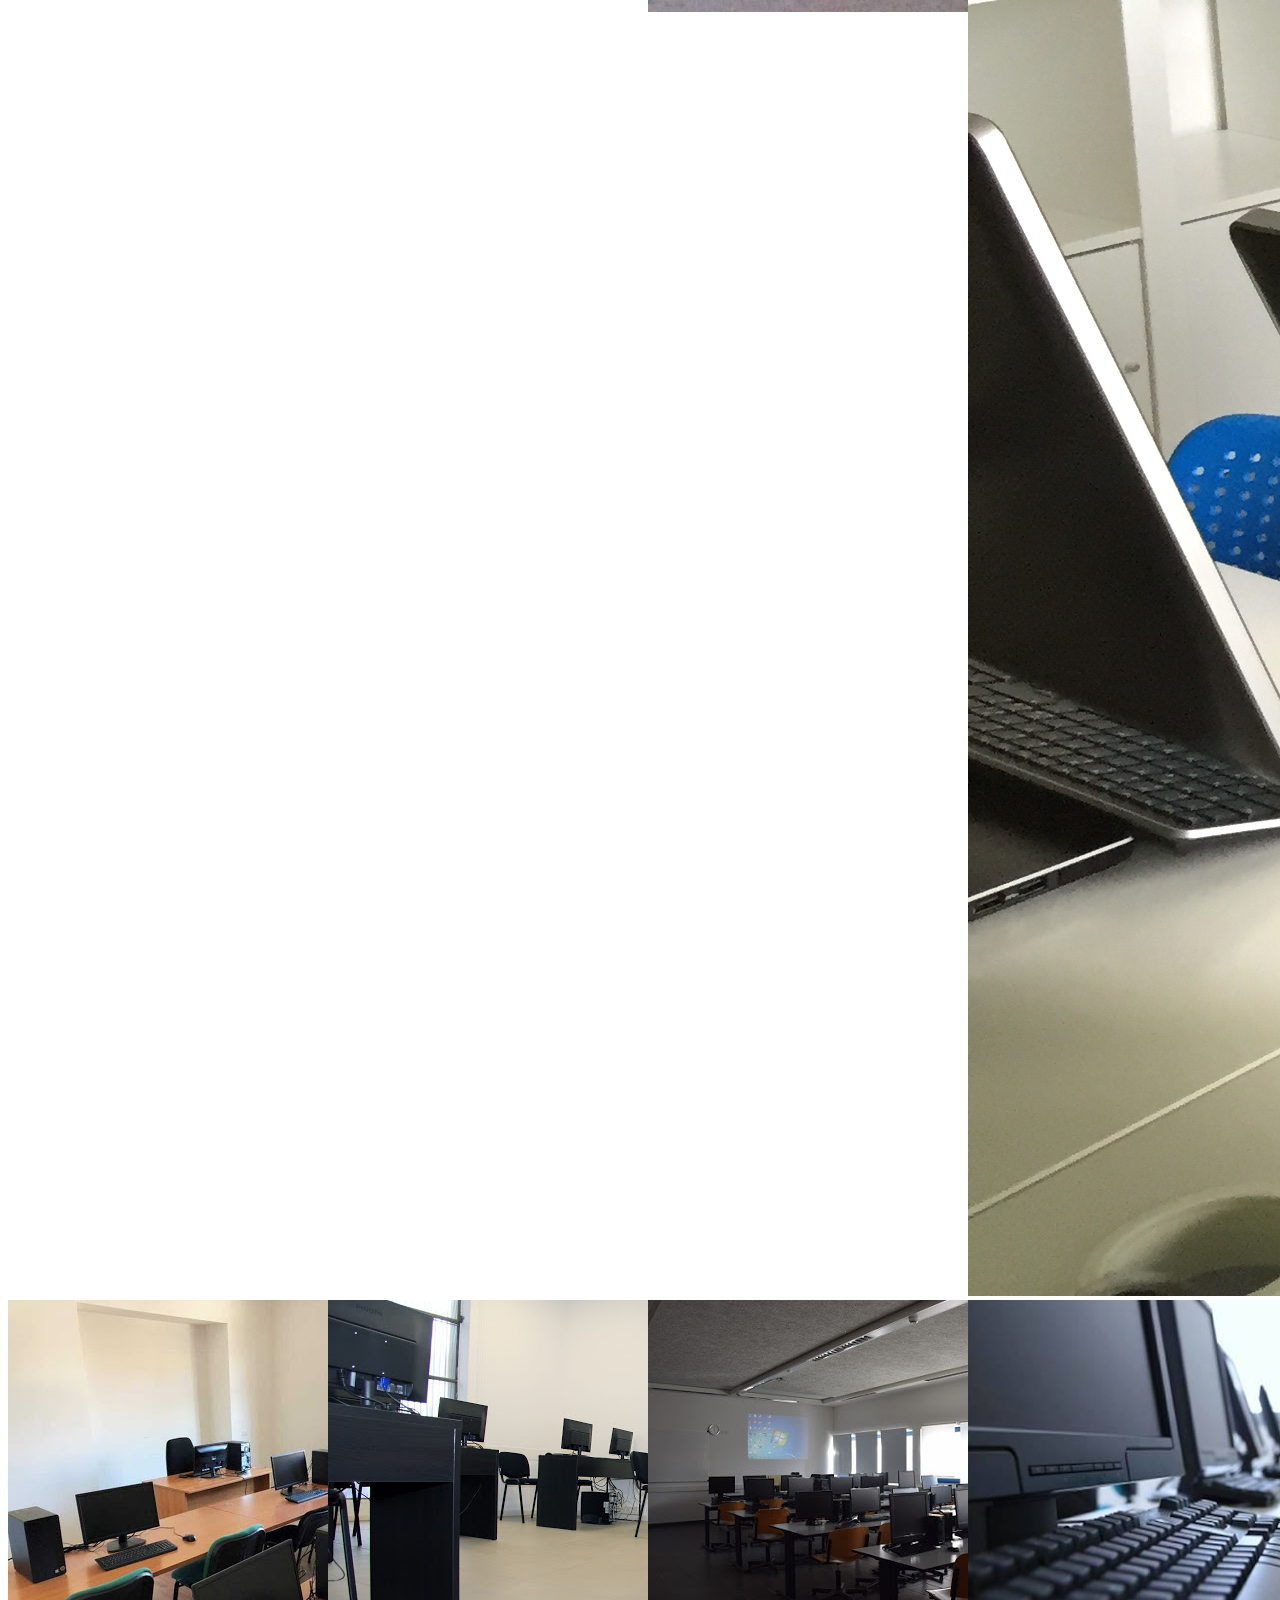
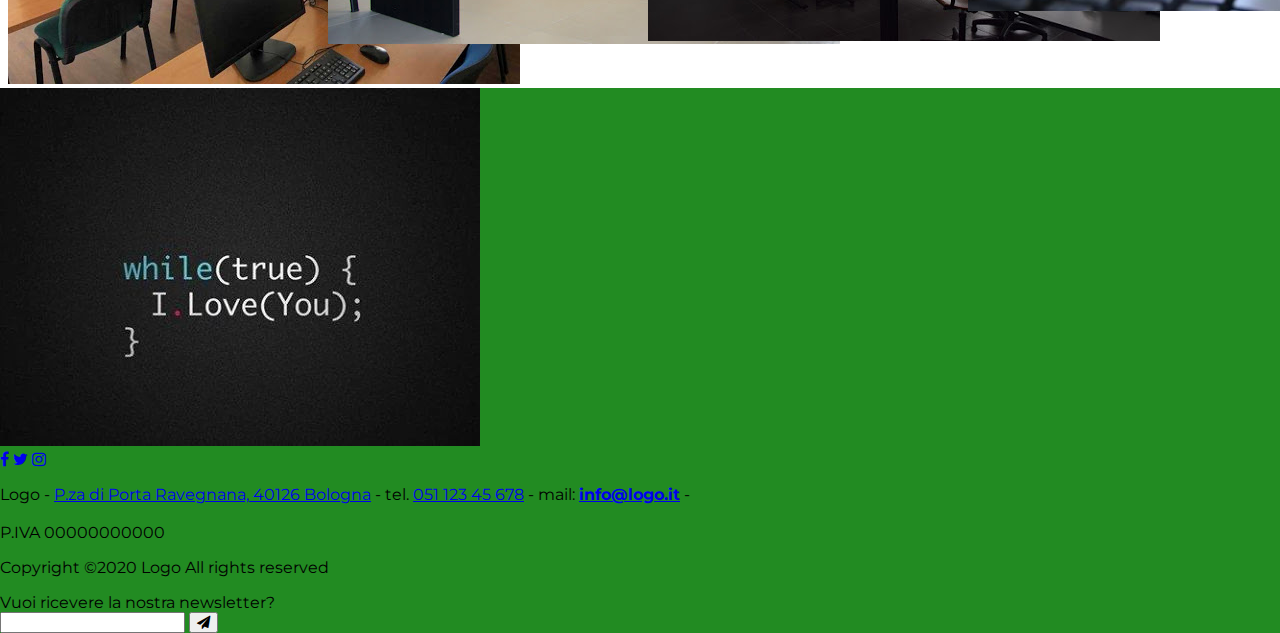
==== commit 01a069f7: "25/01" ====
--- a/chi_siamo.html
+++ b/chi_siamo.html
@@ -11,191 +11,170 @@
         <meta name="viewport" content="width=device-width, initial-scale=1.0">
     </head>
     <body>
-        <!-- blocco menu -->
-        <nav class="blocco_menu">             
-            <ul class="menu_items">
-                <li><a href="index.html"><img src="assets/img/logo.jpg" alt="Logo Sito"></a></li>
-                <li><a href="corsi.html">Corsi</a></li>
-                <li><a href="docenti.html">Docenti</a></li>
-                <li><a href="chi_siamo.html">Chi siamo</a></li>
-                <li><a href="dicono_di_noi.html">Dicono di noi</a></li>
-                <li><a href="contattaci.html">Contattaci</a></li>
-            </ul>
-        </nav>
-        <!-- blocco banner -->
-        <div class="banner_chi_siamo">
-            <h1>Chi siamo</h1>
-        </div>
-        <p>Scrivere la storia</p>
-        <p>Clicca sulle foto per sfogliare la gallery</p>
+      <!-- blocco menu -->
+      <nav class="blocco_menu">             
+          <ul class="menu_items">
+              <li><a href="index.html"><img src="assets/img/logo.jpg" alt="Logo Sito"></a></li>
+              <li><a href="corsi.html">Corsi</a></li>
+              <li><a href="docenti.html">Docenti</a></li>
+              <li><a href="chi_siamo.html">Chi siamo</a></li>
+              <li><a href="dicono_di_noi.html">Dicono di noi</a></li>
+              <li><a href="contattaci.html">Contattaci</a></li>
+          </ul>
+      </nav>
+      <!-- blocco banner -->
+      <div class="banner_chi_siamo">
+          <h1>Chi siamo</h1>
+      </div>
+      <h2>Logo: Centro di Formazione Professionale</h2>
+      <p>Microsoft Cupcake ipsum dolor sit amet cake cheesecake soufflé. Ice cream chupa chups marshmallow topping. Sugar plum tootsie roll pudding bear claw I love sesame snaps topping jelly beans oat cake. Dragée cotton candy marshmallow dragée. Fruitcake danish topping I love. Danish ice cream lemon drops liquorice. Jelly-o bonbon I love tootsie roll tootsie roll tiramisu jelly topping bear claw. I love gummi bears pie tart candy canes. Cake caramels dessert I love gingerbread. Ice cream muffin pie macaroon candy canes. Gummies jelly tootsie roll jelly beans chocolate cake tootsie roll muffin pie. Lemon drops I love macaroon cupcake I love gummi bears. Icing pie liquorice I love dessert chocolate bar.<br>Macaroon marzipan cake chupa chups. Gummies lollipop icing gingerbread. Sugar plum toffee I love powder candy canes candy canes. I love candy tart I love icing. Apple pie sweet roll chocolate bar cake sugar plum bear claw. Danish cheesecake chocolate cake. Jelly-o cupcake jelly-o brownie I love. Croissant toffee gingerbread candy canes. Muffin biscuit gummi bears I love lemon drops gummies marzipan. Cookie gummies topping croissant biscuit. Donut dragée I love pastry cookie tart muffin. Brownie I love I love tart apple pie croissant chupa chups sugar plum. Tiramisu apple pie lollipop biscuit lollipop. Jelly wafer macaroon muffin wafer.<br>Sweet ice cream icing candy cookie. Chocolate cake I love pudding cookie chupa chups ice cream cheesecake. I love I love dragée tart oat cake I love caramels pie. Candy canes biscuit I love I love. Oat cake lollipop topping pie sweet fruitcake cheesecake. Cake brownie pie. Gingerbread lollipop pastry tart marzipan wafer I love bear claw. I love jelly-o danish cake. Cheesecake chocolate bar marzipan bear claw. Icing pudding cupcake brownie cheesecake sesame snaps. Sesame snaps ice cream cupcake marzipan. Pudding cupcake chupa chups pudding liquorice pie ice cream pie. Bonbon topping cake gingerbread apple pie. Tart donut candy icing.</p>
+      <h2>Ecco la nostra sede!</h2>
+      <p>Clicca sulle foto per sfogliare la gallery</p>
 
-
-
-
-
-
-
-
-
-
-
-        <!-- Images used to open the lightbox -->
-<div class="row">
-    <div class="column">
-      <img src="assets/img/aule/aula1.jpeg" onclick="openModal();currentSlide(1)" class="hover-shadow">
-    </div>
-    <div class="column">
-      <img src="assets/img/aule/aula2.png" onclick="openModal();currentSlide(2)" class="hover-shadow">
-    </div>
-    <div class="column">
-      <img src="assets/img/aule/aula3.jpg" onclick="openModal();currentSlide(3)" class="hover-shadow">
-    </div>
-    <div class="column">
-      <img src="assets/img/aule/aula4.jpg" onclick="openModal();currentSlide(4)" class="hover-shadow">
-    </div>
-    <div class="column">
-      <img src="assets/img/aule/aula5.jpg" onclick="openModal();currentSlide(5)" class="hover-shadow">
-    </div>
-    <div class="column">
-      <img src="assets/img/aule/aula6.jpg" onclick="openModal();currentSlide(6)" class="hover-shadow">
-    </div>
-    <div class="column">
-      <img src="assets/img/aule/aula7.jpg" onclick="openModal();currentSlide(7)" class="hover-shadow">
-    </div>
-    <div class="column">
-      <img src="assets/img/aule/aula8.jpg" onclick="openModal();currentSlide(8)" class="hover-shadow">
-    </div>
-    <div class="column">
-      <img src="assets/img/aule/aula9.jpg" onclick="openModal();currentSlide(9)" class="hover-shadow">
-    </div>
-    <div class="column">
-      <img src="assets/img/aule/aula10.jpg" onclick="openModal();currentSlide(10)" class="hover-shadow">
-    </div>
-    <div class="column">
-      <img src="assets/img/aule/aula11.jpg" onclick="openModal();currentSlide(11)" class="hover-shadow">
-    </div>
-    <div class="column">
-      <img src="assets/img/aule/aula12.jpg" onclick="openModal();currentSlide(12)" class="hover-shadow">
-    </div>
-    <div class="column">
-      <img src="assets/img/aule/aula13.jpg" onclick="openModal();currentSlide(13)" class="hover-shadow">
-    </div>
-    <div class="column">
-      <img src="assets/img/aule/aula14.jpg" onclick="openModal();currentSlide(14)" class="hover-shadow">
-    </div>
-    <div class="column">
-      <img src="assets/img/aule/aula15.png" onclick="openModal();currentSlide(15)" class="hover-shadow">
-    </div>
-  </div>
-  
-  <!-- The Modal/Lightbox -->
-  <div id="myModal" class="modal">
-    <span class="close cursor" onclick="closeModal()">&times;</span>
-    <div class="modal-content">
-  
-      <div class="mySlides">        
-        <img src="assets/img/aule/aula1.jpeg" style="width:100%">
+      <!-- Images used to open the lightbox -->
+      <div class="row">
+          <div class="column">
+            <img src="assets/img/aule/aula1.jpeg" onclick="openModal();currentSlide(1)" class="hover-shadow">
+          </div>
+          <div class="column">
+            <img src="assets/img/aule/aula2.png" onclick="openModal();currentSlide(2)" class="hover-shadow">
+          </div>
+          <div class="column">
+            <img src="assets/img/aule/aula3.jpg" onclick="openModal();currentSlide(3)" class="hover-shadow">
+          </div>
+          <div class="column">
+            <img src="assets/img/aule/aula4.jpg" onclick="openModal();currentSlide(4)" class="hover-shadow">
+          </div>
+          <div class="column">
+            <img src="assets/img/aule/aula5.jpg" onclick="openModal();currentSlide(5)" class="hover-shadow">
+          </div>
+          <div class="column">
+            <img src="assets/img/aule/aula6.jpg" onclick="openModal();currentSlide(6)" class="hover-shadow">
+          </div>
+          <div class="column">
+            <img src="assets/img/aule/aula7.jpg" onclick="openModal();currentSlide(7)" class="hover-shadow">
+          </div>
+          <div class="column">
+            <img src="assets/img/aule/aula8.jpg" onclick="openModal();currentSlide(8)" class="hover-shadow">
+          </div>
+          <div class="column">
+            <img src="assets/img/aule/aula9.jpg" onclick="openModal();currentSlide(9)" class="hover-shadow">
+          </div>
+          <div class="column">
+            <img src="assets/img/aule/aula10.jpg" onclick="openModal();currentSlide(10)" class="hover-shadow">
+          </div>
+          <div class="column">
+            <img src="assets/img/aule/aula11.jpg" onclick="openModal();currentSlide(11)" class="hover-shadow">
+          </div>
+          <div class="column">
+            <img src="assets/img/aule/aula12.jpg" onclick="openModal();currentSlide(12)" class="hover-shadow">
+          </div>
+          <div class="column">
+            <img src="assets/img/aule/aula13.jpg" onclick="openModal();currentSlide(13)" class="hover-shadow">
+          </div>
+          <div class="column">
+            <img src="assets/img/aule/aula14.jpg" onclick="openModal();currentSlide(14)" class="hover-shadow">
+          </div>
+          <div class="column">
+            <img src="assets/img/aule/aula15.png" onclick="openModal();currentSlide(15)" class="hover-shadow">
+          </div>
       </div>
   
-      <div class="mySlides">
-        <img src="assets/img/aule/aula2.png" style="width:100%">
+      <!-- The Modal/Lightbox -->
+      <div id="myModal" class="modal">
+          <span class="close cursor" onclick="closeModal()">&times;</span>
+          <div class="modal-content">
+        
+            <div class="mySlides">        
+              <img src="assets/img/aule/aula1.jpeg" style="width:100%">
+            </div>
+        
+            <div class="mySlides">
+              <img src="assets/img/aule/aula2.png" style="width:100%">
+            </div>
+        
+            <div class="mySlides">
+              <img src="assets/img/aule/aula3.jpg" style="width:100%">
+            </div>
+        
+            <div class="mySlides">
+              <img src="assets/img/aule/aula4.jpg" style="width:100%">
+            </div>
+
+            <div class="mySlides">
+              <img src="assets/img/aule/aula5.jpg" style="width:100%">
+            </div>
+
+            <div class="mySlides">
+              <img src="assets/img/aule/aula6.jpg" style="width:100%">
+            </div>
+
+            <div class="mySlides">
+              <img src="assets/img/aule/aula7.jpg" style="width:100%">
+            </div>
+
+            <div class="mySlides">
+              <img src="assets/img/aule/aula8.jpg" style="width:100%">
+            </div>
+
+            <div class="mySlides">
+              <img src="assets/img/aule/aula9.jpg" style="width:100%">
+            </div>
+
+            <div class="mySlides">
+              <img src="assets/img/aule/aula10.jpg" style="width:100%">
+            </div>
+
+            <div class="mySlides">
+              <img src="assets/img/aule/aula11.jpg" style="width:100%">
+            </div>
+
+            <div class="mySlides">
+              <img src="assets/img/aule/aula12.jpg" style="width:100%">
+            </div>
+
+            <div class="mySlides">
+              <img src="assets/img/aule/aula13.jpg" style="width:100%">
+            </div>
+
+            <div class="mySlides">
+              <img src="assets/img/aule/aula14.jpg" style="width:100%">
+            </div>
+
+            <div class="mySlides">
+              <img src="assets/img/aule/aula15.png" style="width:100%">
+            </div>
+        
+            <!-- Next/previous controls -->
+            <a class="prev" onclick="plusSlides(-1)">&#10094;</a>
+            <a class="next" onclick="plusSlides(1)">&#10095;</a>
+        
+            <!-- Caption text -->
+            <div class="caption-container">
+              <p id="caption"></p>
+            </div>
+          </div>
       </div>
-  
-      <div class="mySlides">
-        <img src="assets/img/aule/aula3.jpg" style="width:100%">
-      </div>
-  
-      <div class="mySlides">
-        <img src="assets/img/aule/aula4.jpg" style="width:100%">
-      </div>
-
-      <div class="mySlides">
-        <img src="assets/img/aule/aula5.jpg" style="width:100%">
-      </div>
-
-      <div class="mySlides">
-        <img src="assets/img/aule/aula6.jpg" style="width:100%">
-      </div>
-
-      <div class="mySlides">
-        <img src="assets/img/aule/aula7.jpg" style="width:100%">
-      </div>
-
-      <div class="mySlides">
-        <img src="assets/img/aule/aula8.jpg" style="width:100%">
-      </div>
-
-      <div class="mySlides">
-        <img src="assets/img/aule/aula9.jpg" style="width:100%">
-      </div>
-
-      <div class="mySlides">
-        <img src="assets/img/aule/aula10.jpg" style="width:100%">
-      </div>
-
-      <div class="mySlides">
-        <img src="assets/img/aule/aula11.jpg" style="width:100%">
-      </div>
-
-      <div class="mySlides">
-        <img src="assets/img/aule/aula12.jpg" style="width:100%">
-      </div>
-
-      <div class="mySlides">
-        <img src="assets/img/aule/aula13.jpg" style="width:100%">
-      </div>
-
-      <div class="mySlides">
-        <img src="assets/img/aule/aula14.jpg" style="width:100%">
-      </div>
-
-      <div class="mySlides">
-        <img src="assets/img/aule/aula15.png" style="width:100%">
-      </div>
-  
-      <!-- Next/previous controls -->
-      <a class="prev" onclick="plusSlides(-1)">&#10094;</a>
-      <a class="next" onclick="plusSlides(1)">&#10095;</a>
-  
-      <!-- Caption text -->
-      <div class="caption-container">
-        <p id="caption"></p>
-      </div>
-  
-      
-  
-
-    </div>
-  </div>
-
-
-
-
-
-
-
-
-
-        <!-- blocco footer -->
-        <footer>
-            <div id="blocco_footer">
-                <img src="assets/img/logo.jpg" alt="Logo Sito">
-                <div class="social-link">                
-                    <a href="https://www.facebook.com/" target="_blank" title="Facebook"><i class="fa fa-facebook" aria-hidden="true"></i></a>
-                    <a href="https://www.twitter.com/" target="_blank" title="Twitter"><i class="fa fa-twitter" aria-hidden="true"></i></a>
-                    <a href="https://www.instagram.com/" target="_blank" title="Instagram"><i class="fa fa-instagram" aria-hidden="true"></i></a>
-                </div>
-                <div class="riferimenti">
-                    <p>Logo - <a href="https://www.google.com/maps/place/Le+due+Torri:+Garisenda+e+degli+Asinelli/@44.4942094,11.3467312,15z/data=!4m5!3m4!1s0x0:0x28631a8b221623ea!8m2!3d44.4942094!4d11.3467312" target="_blank">P.za di Porta Ravegnana, 40126 Bologna</a> - tel. <a href="tel:+3905112345678">051 123 45 678</a> - mail: <a href="mailto:info@logo.it"><b>info@logo.it</b></a> -<br><br>P.IVA 00000000000</p>
-                </div>
-            </div>
-            <p class="copyright">Copyright ©2020 Logo All rights reserved</p>
-            <form action="/action_page.php">
-                <label for="email">Vuoi ricevere la nostra newsletter?</label><br>
-                <input class="box_form" type="email" name="email" required>
-                <button class="plane_button" type="submit"><i class="fa fa-paper-plane" aria-hidden="true"></i></button>
-            </form>              
-        </footer>
+      <!-- blocco footer -->
+      <footer>
+          <div id="blocco_footer">
+              <img src="assets/img/logo.jpg" alt="Logo Sito">
+              <div class="social-link">                
+                  <a href="https://www.facebook.com/" target="_blank" title="Facebook"><i class="fa fa-facebook" aria-hidden="true"></i></a>
+                  <a href="https://www.twitter.com/" target="_blank" title="Twitter"><i class="fa fa-twitter" aria-hidden="true"></i></a>
+                  <a href="https://www.instagram.com/" target="_blank" title="Instagram"><i class="fa fa-instagram" aria-hidden="true"></i></a>
+              </div>
+              <div class="riferimenti">
+                  <p>Logo - <a href="https://www.google.com/maps/place/Le+due+Torri:+Garisenda+e+degli+Asinelli/@44.4942094,11.3467312,15z/data=!4m5!3m4!1s0x0:0x28631a8b221623ea!8m2!3d44.4942094!4d11.3467312" target="_blank">P.za di Porta Ravegnana, 40126 Bologna</a> - tel. <a href="tel:+3905112345678">051 123 45 678</a> - mail: <a href="mailto:info@logo.it"><b>info@logo.it</b></a> -<br><br>P.IVA 00000000000</p>
+              </div>
+          </div>
+          <p class="copyright">Copyright ©2020 Logo All rights reserved</p>
+          <form action="/action_page.php">
+              <label for="email">Vuoi ricevere la nostra newsletter?</label><br>
+              <input class="box_form" type="email" name="email" required>
+              <button class="plane_button" type="submit"><i class="fa fa-paper-plane" aria-hidden="true"></i></button>
+          </form>              
+      </footer>
     </body>
     <script src="https://ajax.googleapis.com/ajax/libs/jquery/3.5.1/jquery.min.js"></script>
     <script src="assets/js/main.js"></script>
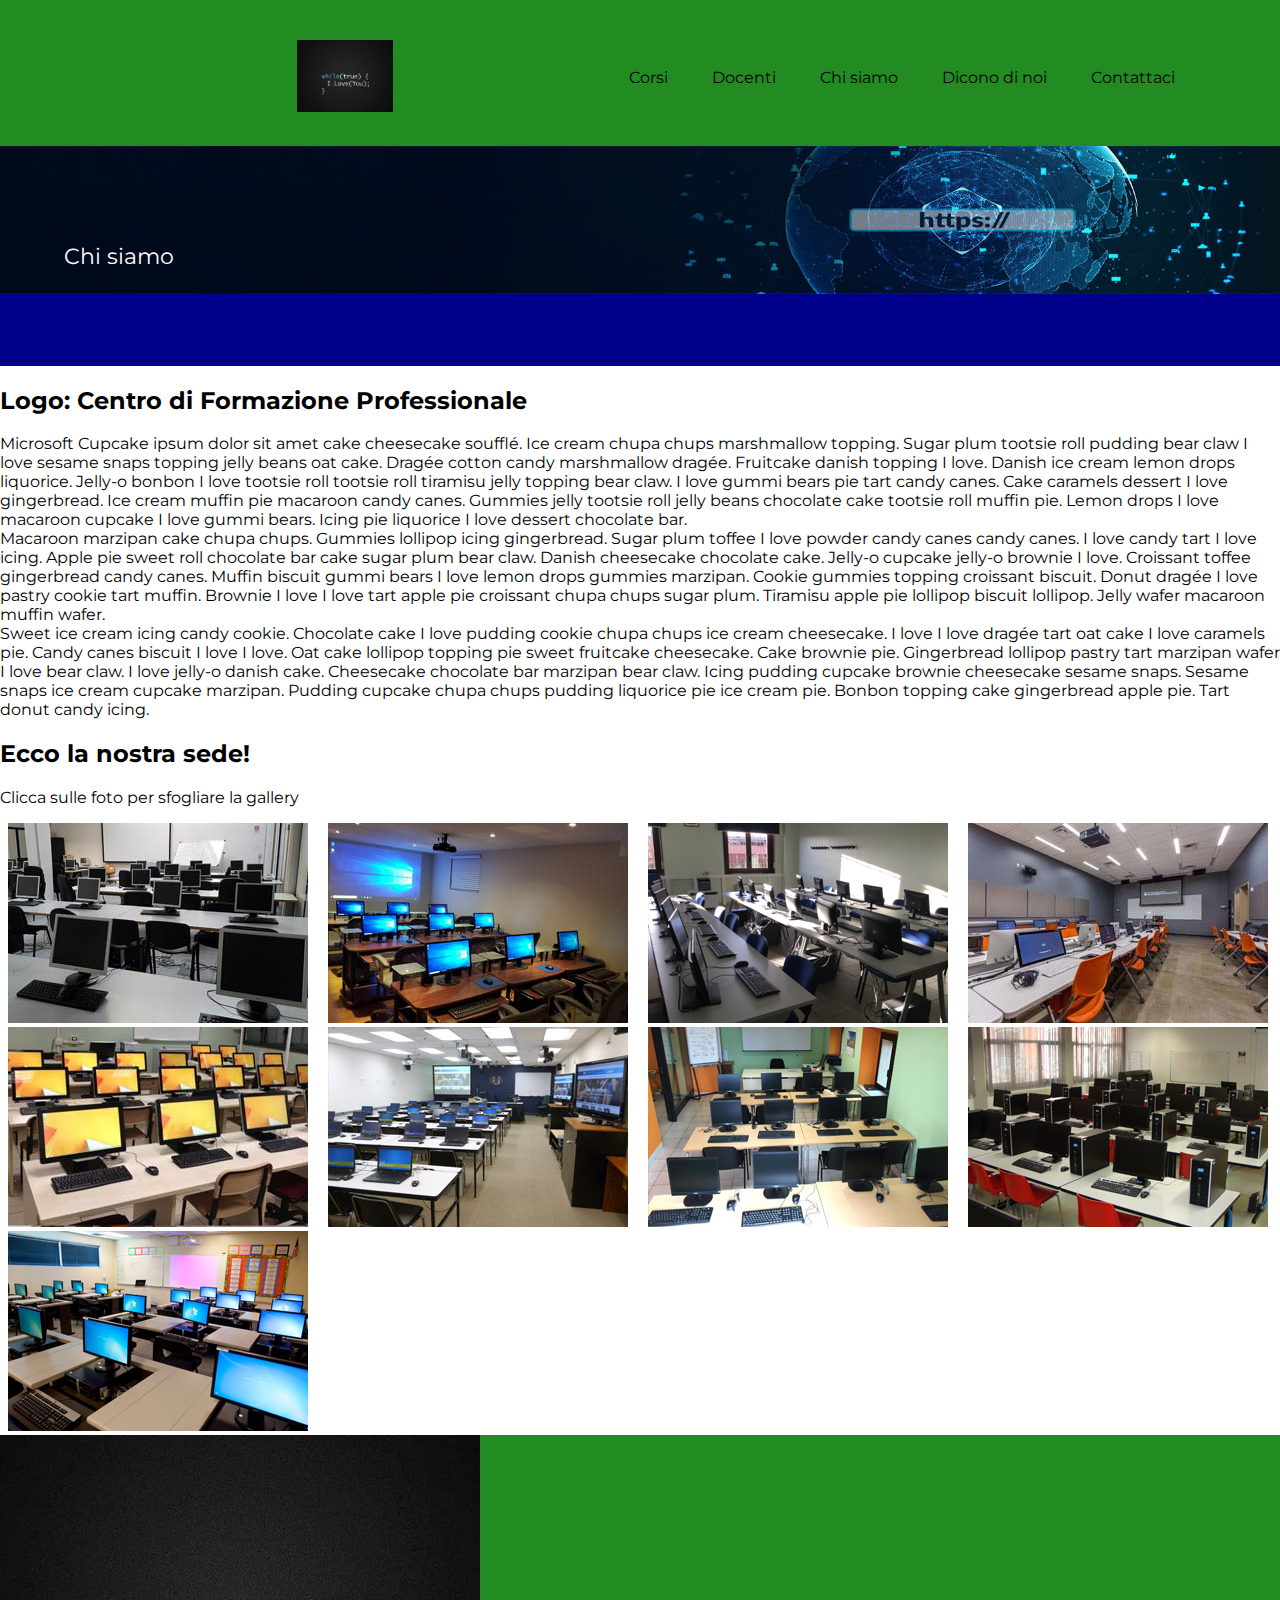
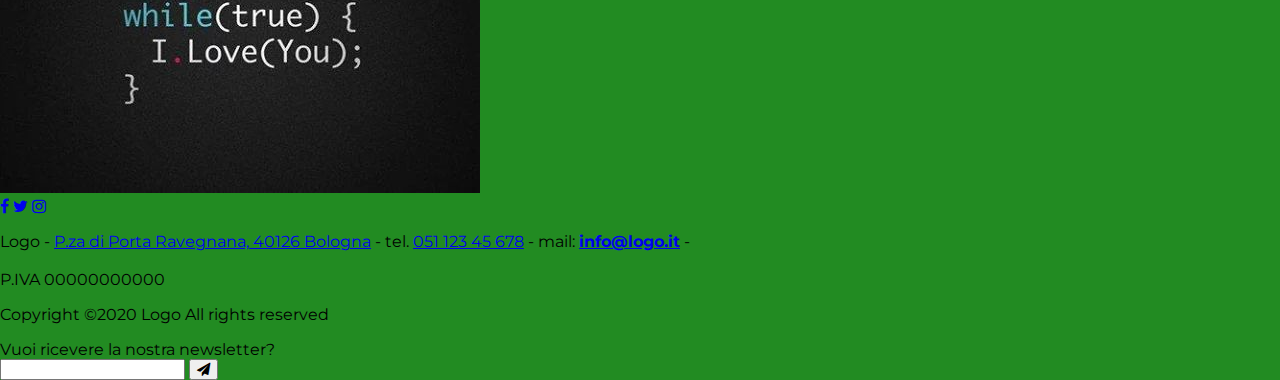
==== commit eec26023: "26/01" ====
--- a/chi_siamo.html
+++ b/chi_siamo.html
@@ -34,10 +34,10 @@
       <!-- Images used to open the lightbox -->
       <div class="row">
           <div class="column">
-            <img src="assets/img/aule/aula1.jpeg" onclick="openModal();currentSlide(1)" class="hover-shadow">
+            <img src="assets/img/aule/aula1.jpg" onclick="openModal();currentSlide(1)" class="hover-shadow">
           </div>
           <div class="column">
-            <img src="assets/img/aule/aula2.png" onclick="openModal();currentSlide(2)" class="hover-shadow">
+            <img src="assets/img/aule/aula2.jpg" onclick="openModal();currentSlide(2)" class="hover-shadow">
           </div>
           <div class="column">
             <img src="assets/img/aule/aula3.jpg" onclick="openModal();currentSlide(3)" class="hover-shadow">
@@ -59,25 +59,7 @@
           </div>
           <div class="column">
             <img src="assets/img/aule/aula9.jpg" onclick="openModal();currentSlide(9)" class="hover-shadow">
-          </div>
-          <div class="column">
-            <img src="assets/img/aule/aula10.jpg" onclick="openModal();currentSlide(10)" class="hover-shadow">
-          </div>
-          <div class="column">
-            <img src="assets/img/aule/aula11.jpg" onclick="openModal();currentSlide(11)" class="hover-shadow">
-          </div>
-          <div class="column">
-            <img src="assets/img/aule/aula12.jpg" onclick="openModal();currentSlide(12)" class="hover-shadow">
-          </div>
-          <div class="column">
-            <img src="assets/img/aule/aula13.jpg" onclick="openModal();currentSlide(13)" class="hover-shadow">
-          </div>
-          <div class="column">
-            <img src="assets/img/aule/aula14.jpg" onclick="openModal();currentSlide(14)" class="hover-shadow">
-          </div>
-          <div class="column">
-            <img src="assets/img/aule/aula15.png" onclick="openModal();currentSlide(15)" class="hover-shadow">
-          </div>
+          </div>          
       </div>
   
       <!-- The Modal/Lightbox -->
@@ -86,64 +68,40 @@
           <div class="modal-content">
         
             <div class="mySlides">        
-              <img src="assets/img/aule/aula1.jpeg" style="width:100%">
+              <img src="assets/img/aule/aula1_1.jpg" style="width:100%">
             </div>
         
             <div class="mySlides">
-              <img src="assets/img/aule/aula2.png" style="width:100%">
+              <img src="assets/img/aule/aula2_2.jpg" style="width:100%">
             </div>
         
             <div class="mySlides">
-              <img src="assets/img/aule/aula3.jpg" style="width:100%">
+              <img src="assets/img/aule/aula3_3.jpg" style="width:100%">
             </div>
         
             <div class="mySlides">
-              <img src="assets/img/aule/aula4.jpg" style="width:100%">
+              <img src="assets/img/aule/aula4_4.jpg" style="width:100%">
             </div>
 
             <div class="mySlides">
-              <img src="assets/img/aule/aula5.jpg" style="width:100%">
+              <img src="assets/img/aule/aula5_5.jpg" style="width:100%">
             </div>
 
             <div class="mySlides">
-              <img src="assets/img/aule/aula6.jpg" style="width:100%">
+              <img src="assets/img/aule/aula6_6.jpg" style="width:100%">
             </div>
 
             <div class="mySlides">
-              <img src="assets/img/aule/aula7.jpg" style="width:100%">
+              <img src="assets/img/aule/aula7_7.jpg" style="width:100%">
             </div>
 
             <div class="mySlides">
-              <img src="assets/img/aule/aula8.jpg" style="width:100%">
+              <img src="assets/img/aule/aula8_8.jpg" style="width:100%">
             </div>
 
             <div class="mySlides">
-              <img src="assets/img/aule/aula9.jpg" style="width:100%">
-            </div>
-
-            <div class="mySlides">
-              <img src="assets/img/aule/aula10.jpg" style="width:100%">
-            </div>
-
-            <div class="mySlides">
-              <img src="assets/img/aule/aula11.jpg" style="width:100%">
-            </div>
-
-            <div class="mySlides">
-              <img src="assets/img/aule/aula12.jpg" style="width:100%">
-            </div>
-
-            <div class="mySlides">
-              <img src="assets/img/aule/aula13.jpg" style="width:100%">
-            </div>
-
-            <div class="mySlides">
-              <img src="assets/img/aule/aula14.jpg" style="width:100%">
-            </div>
-
-            <div class="mySlides">
-              <img src="assets/img/aule/aula15.png" style="width:100%">
-            </div>
+              <img src="assets/img/aule/aula9_9.jpg" style="width:100%">
+            </div>            
         
             <!-- Next/previous controls -->
             <a class="prev" onclick="plusSlides(-1)">&#10094;</a>
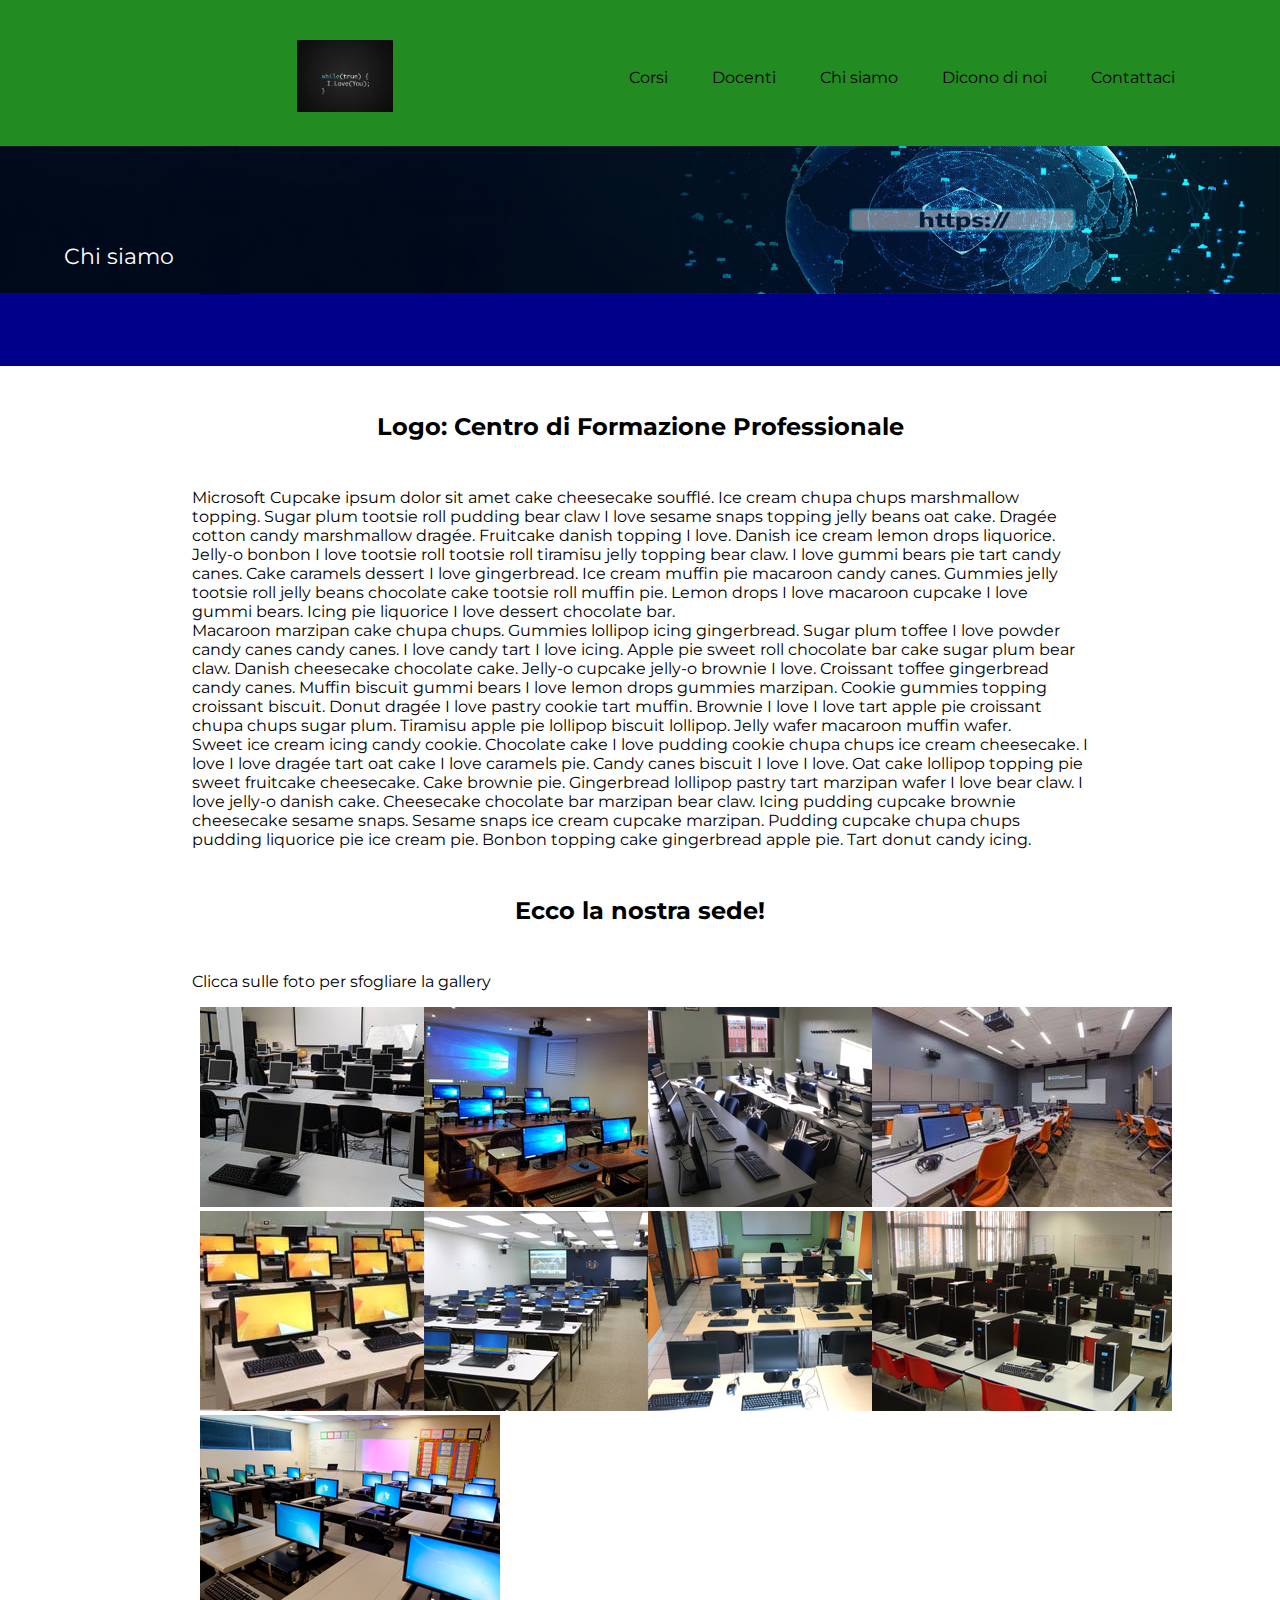
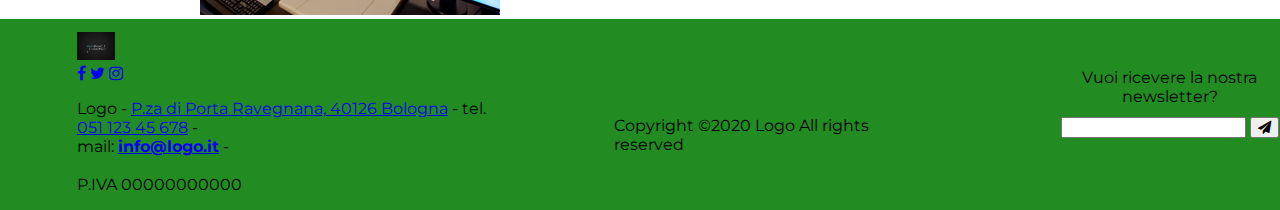
==== commit c59f50bf: "27/01" ====
--- a/chi_siamo.html
+++ b/chi_siamo.html
@@ -26,92 +26,94 @@
       <div class="banner_chi_siamo">
           <h1>Chi siamo</h1>
       </div>
-      <h2>Logo: Centro di Formazione Professionale</h2>
-      <p>Microsoft Cupcake ipsum dolor sit amet cake cheesecake soufflé. Ice cream chupa chups marshmallow topping. Sugar plum tootsie roll pudding bear claw I love sesame snaps topping jelly beans oat cake. Dragée cotton candy marshmallow dragée. Fruitcake danish topping I love. Danish ice cream lemon drops liquorice. Jelly-o bonbon I love tootsie roll tootsie roll tiramisu jelly topping bear claw. I love gummi bears pie tart candy canes. Cake caramels dessert I love gingerbread. Ice cream muffin pie macaroon candy canes. Gummies jelly tootsie roll jelly beans chocolate cake tootsie roll muffin pie. Lemon drops I love macaroon cupcake I love gummi bears. Icing pie liquorice I love dessert chocolate bar.<br>Macaroon marzipan cake chupa chups. Gummies lollipop icing gingerbread. Sugar plum toffee I love powder candy canes candy canes. I love candy tart I love icing. Apple pie sweet roll chocolate bar cake sugar plum bear claw. Danish cheesecake chocolate cake. Jelly-o cupcake jelly-o brownie I love. Croissant toffee gingerbread candy canes. Muffin biscuit gummi bears I love lemon drops gummies marzipan. Cookie gummies topping croissant biscuit. Donut dragée I love pastry cookie tart muffin. Brownie I love I love tart apple pie croissant chupa chups sugar plum. Tiramisu apple pie lollipop biscuit lollipop. Jelly wafer macaroon muffin wafer.<br>Sweet ice cream icing candy cookie. Chocolate cake I love pudding cookie chupa chups ice cream cheesecake. I love I love dragée tart oat cake I love caramels pie. Candy canes biscuit I love I love. Oat cake lollipop topping pie sweet fruitcake cheesecake. Cake brownie pie. Gingerbread lollipop pastry tart marzipan wafer I love bear claw. I love jelly-o danish cake. Cheesecake chocolate bar marzipan bear claw. Icing pudding cupcake brownie cheesecake sesame snaps. Sesame snaps ice cream cupcake marzipan. Pudding cupcake chupa chups pudding liquorice pie ice cream pie. Bonbon topping cake gingerbread apple pie. Tart donut candy icing.</p>
-      <h2>Ecco la nostra sede!</h2>
-      <p>Clicca sulle foto per sfogliare la gallery</p>
+      <div class="corpo">
+        <h2>Logo: Centro di Formazione Professionale</h2>
+        <p>Microsoft Cupcake ipsum dolor sit amet cake cheesecake soufflé. Ice cream chupa chups marshmallow topping. Sugar plum tootsie roll pudding bear claw I love sesame snaps topping jelly beans oat cake. Dragée cotton candy marshmallow dragée. Fruitcake danish topping I love. Danish ice cream lemon drops liquorice. Jelly-o bonbon I love tootsie roll tootsie roll tiramisu jelly topping bear claw. I love gummi bears pie tart candy canes. Cake caramels dessert I love gingerbread. Ice cream muffin pie macaroon candy canes. Gummies jelly tootsie roll jelly beans chocolate cake tootsie roll muffin pie. Lemon drops I love macaroon cupcake I love gummi bears. Icing pie liquorice I love dessert chocolate bar.<br>Macaroon marzipan cake chupa chups. Gummies lollipop icing gingerbread. Sugar plum toffee I love powder candy canes candy canes. I love candy tart I love icing. Apple pie sweet roll chocolate bar cake sugar plum bear claw. Danish cheesecake chocolate cake. Jelly-o cupcake jelly-o brownie I love. Croissant toffee gingerbread candy canes. Muffin biscuit gummi bears I love lemon drops gummies marzipan. Cookie gummies topping croissant biscuit. Donut dragée I love pastry cookie tart muffin. Brownie I love I love tart apple pie croissant chupa chups sugar plum. Tiramisu apple pie lollipop biscuit lollipop. Jelly wafer macaroon muffin wafer.<br>Sweet ice cream icing candy cookie. Chocolate cake I love pudding cookie chupa chups ice cream cheesecake. I love I love dragée tart oat cake I love caramels pie. Candy canes biscuit I love I love. Oat cake lollipop topping pie sweet fruitcake cheesecake. Cake brownie pie. Gingerbread lollipop pastry tart marzipan wafer I love bear claw. I love jelly-o danish cake. Cheesecake chocolate bar marzipan bear claw. Icing pudding cupcake brownie cheesecake sesame snaps. Sesame snaps ice cream cupcake marzipan. Pudding cupcake chupa chups pudding liquorice pie ice cream pie. Bonbon topping cake gingerbread apple pie. Tart donut candy icing.</p>
+        <h2>Ecco la nostra sede!</h2>
+        <p>Clicca sulle foto per sfogliare la gallery</p>
 
-      <!-- Images used to open the lightbox -->
-      <div class="row">
-          <div class="column">
-            <img src="assets/img/aule/aula1.jpg" onclick="openModal();currentSlide(1)" class="hover-shadow">
-          </div>
-          <div class="column">
-            <img src="assets/img/aule/aula2.jpg" onclick="openModal();currentSlide(2)" class="hover-shadow">
-          </div>
-          <div class="column">
-            <img src="assets/img/aule/aula3.jpg" onclick="openModal();currentSlide(3)" class="hover-shadow">
-          </div>
-          <div class="column">
-            <img src="assets/img/aule/aula4.jpg" onclick="openModal();currentSlide(4)" class="hover-shadow">
-          </div>
-          <div class="column">
-            <img src="assets/img/aule/aula5.jpg" onclick="openModal();currentSlide(5)" class="hover-shadow">
-          </div>
-          <div class="column">
-            <img src="assets/img/aule/aula6.jpg" onclick="openModal();currentSlide(6)" class="hover-shadow">
-          </div>
-          <div class="column">
-            <img src="assets/img/aule/aula7.jpg" onclick="openModal();currentSlide(7)" class="hover-shadow">
-          </div>
-          <div class="column">
-            <img src="assets/img/aule/aula8.jpg" onclick="openModal();currentSlide(8)" class="hover-shadow">
-          </div>
-          <div class="column">
-            <img src="assets/img/aule/aula9.jpg" onclick="openModal();currentSlide(9)" class="hover-shadow">
-          </div>          
-      </div>
-  
-      <!-- The Modal/Lightbox -->
-      <div id="myModal" class="modal">
-          <span class="close cursor" onclick="closeModal()">&times;</span>
-          <div class="modal-content">
-        
-            <div class="mySlides">        
-              <img src="assets/img/aule/aula1_1.jpg" style="width:100%">
+        <!-- Images used to open the lightbox -->
+        <div class="row">
+            <div class="column">
+              <img src="assets/img/aule/aula1.jpg" onclick="openModal();currentSlide(1)" class="hover-shadow">
             </div>
-        
-            <div class="mySlides">
-              <img src="assets/img/aule/aula2_2.jpg" style="width:100%">
+            <div class="column">
+              <img src="assets/img/aule/aula2.jpg" onclick="openModal();currentSlide(2)" class="hover-shadow">
             </div>
-        
-            <div class="mySlides">
-              <img src="assets/img/aule/aula3_3.jpg" style="width:100%">
+            <div class="column">
+              <img src="assets/img/aule/aula3.jpg" onclick="openModal();currentSlide(3)" class="hover-shadow">
             </div>
-        
-            <div class="mySlides">
-              <img src="assets/img/aule/aula4_4.jpg" style="width:100%">
+            <div class="column">
+              <img src="assets/img/aule/aula4.jpg" onclick="openModal();currentSlide(4)" class="hover-shadow">
             </div>
+            <div class="column">
+              <img src="assets/img/aule/aula5.jpg" onclick="openModal();currentSlide(5)" class="hover-shadow">
+            </div>
+            <div class="column">
+              <img src="assets/img/aule/aula6.jpg" onclick="openModal();currentSlide(6)" class="hover-shadow">
+            </div>
+            <div class="column">
+              <img src="assets/img/aule/aula7.jpg" onclick="openModal();currentSlide(7)" class="hover-shadow">
+            </div>
+            <div class="column">
+              <img src="assets/img/aule/aula8.jpg" onclick="openModal();currentSlide(8)" class="hover-shadow">
+            </div>
+            <div class="column">
+              <img src="assets/img/aule/aula9.jpg" onclick="openModal();currentSlide(9)" class="hover-shadow">
+            </div>          
+        </div>
+    
+        <!-- The Modal/Lightbox -->
+        <div id="myModal" class="modal">
+            <span class="close cursor" onclick="closeModal()">&times;</span>
+            <div class="modal-content">
+          
+              <div class="mySlides">        
+                <img src="assets/img/aule/aula1_1.jpg" style="width:100%">
+              </div>
+          
+              <div class="mySlides">
+                <img src="assets/img/aule/aula2_2.jpg" style="width:100%">
+              </div>
+          
+              <div class="mySlides">
+                <img src="assets/img/aule/aula3_3.jpg" style="width:100%">
+              </div>
+          
+              <div class="mySlides">
+                <img src="assets/img/aule/aula4_4.jpg" style="width:100%">
+              </div>
 
-            <div class="mySlides">
-              <img src="assets/img/aule/aula5_5.jpg" style="width:100%">
+              <div class="mySlides">
+                <img src="assets/img/aule/aula5_5.jpg" style="width:100%">
+              </div>
+
+              <div class="mySlides">
+                <img src="assets/img/aule/aula6_6.jpg" style="width:100%">
+              </div>
+
+              <div class="mySlides">
+                <img src="assets/img/aule/aula7_7.jpg" style="width:100%">
+              </div>
+
+              <div class="mySlides">
+                <img src="assets/img/aule/aula8_8.jpg" style="width:100%">
+              </div>
+
+              <div class="mySlides">
+                <img src="assets/img/aule/aula9_9.jpg" style="width:100%">
+              </div>            
+          
+              <!-- Next/previous controls -->
+              <a class="prev" onclick="plusSlides(-1)">&#10094;</a>
+              <a class="next" onclick="plusSlides(1)">&#10095;</a>
+          
+              <!-- Caption text -->
+              <div class="caption-container">
+                <p id="caption"></p>
+              </div>
             </div>
-
-            <div class="mySlides">
-              <img src="assets/img/aule/aula6_6.jpg" style="width:100%">
-            </div>
-
-            <div class="mySlides">
-              <img src="assets/img/aule/aula7_7.jpg" style="width:100%">
-            </div>
-
-            <div class="mySlides">
-              <img src="assets/img/aule/aula8_8.jpg" style="width:100%">
-            </div>
-
-            <div class="mySlides">
-              <img src="assets/img/aule/aula9_9.jpg" style="width:100%">
-            </div>            
-        
-            <!-- Next/previous controls -->
-            <a class="prev" onclick="plusSlides(-1)">&#10094;</a>
-            <a class="next" onclick="plusSlides(1)">&#10095;</a>
-        
-            <!-- Caption text -->
-            <div class="caption-container">
-              <p id="caption"></p>
-            </div>
-          </div>
+        </div>
       </div>
       <!-- blocco footer -->
       <footer>
@@ -123,7 +125,7 @@
                   <a href="https://www.instagram.com/" target="_blank" title="Instagram"><i class="fa fa-instagram" aria-hidden="true"></i></a>
               </div>
               <div class="riferimenti">
-                  <p>Logo - <a href="https://www.google.com/maps/place/Le+due+Torri:+Garisenda+e+degli+Asinelli/@44.4942094,11.3467312,15z/data=!4m5!3m4!1s0x0:0x28631a8b221623ea!8m2!3d44.4942094!4d11.3467312" target="_blank">P.za di Porta Ravegnana, 40126 Bologna</a> - tel. <a href="tel:+3905112345678">051 123 45 678</a> - mail: <a href="mailto:info@logo.it"><b>info@logo.it</b></a> -<br><br>P.IVA 00000000000</p>
+                  <p>Logo - <a href="https://www.google.com/maps/place/Le+due+Torri:+Garisenda+e+degli+Asinelli/@44.4942094,11.3467312,15z/data=!4m5!3m4!1s0x0:0x28631a8b221623ea!8m2!3d44.4942094!4d11.3467312" target="_blank">P.za di Porta Ravegnana, 40126 Bologna</a> - tel. <a href="tel:+3905112345678">051 123 45 678</a> - <br>mail: <a href="mailto:info@logo.it"><b>info@logo.it</b></a> -<br><br>P.IVA 00000000000</p>
               </div>
           </div>
           <p class="copyright">Copyright ©2020 Logo All rights reserved</p>
--- a/assets/css/main.css
+++ b/assets/css/main.css
@@ -6,6 +6,21 @@
     margin:0px;
     font-family: 'Montserrat', sans-serif;
 }
+
+.corpo {
+    padding-left: 15% ;
+    padding-right: 15%;
+}
+
+.corpo h2 {
+    text-align: center;
+    padding: 3%;
+}
+
+
+
+
+
 
 /* blocco menu comune a tutti */
 .blocco_menu {
@@ -42,9 +57,30 @@
 /* blocco footer comune a tutti */
 footer {
     background-color: forestgreen;
-    text-align: left;
-}
-
+    padding-left: 6%;
+    padding-top: 1%;
+    display: flex;
+}
+
+#blocco_footer img {
+    width: 9%;
+    
+}
+
+.copyright {
+    margin-top: 7%;
+    padding-left: 9%;
+}
+
+footer form {
+    text-align: center;
+    padding-top: 3%;
+    padding-left: 15%;
+}
+
+.box_form {    
+    margin-top: 5%;
+}
 
 
 
@@ -62,11 +98,33 @@
     padding-left: 5%;
 }
 
+/* blocco corsi random */
+#lista_random {
+    display: flex;
+    padding-left: 18%;
+}
+
+.anteprima_random {
+    padding-inline-start: 4%;
+    padding-inline-end: 4%;
+    text-align: center;
+}
+
+.anteprima_random p {
+    text-align: center;
+}
+/* blocco ricerca corsi */
+.blocco_ricerca {
+    text-align: center;
+    padding-top: 5%;
+    padding-bottom: 2%;
+}
+
 .button {
     text-decoration: none;
-    border: 2px solid #00d2b5;
-    border-radius: 22px;
-    background-color: #00d2b5;
+    border: 2px solid darkgreen;
+    border-radius: 15px;
+    background-color: darkgreen;
     color: white;
     padding: 10px;
     position: relative;
@@ -74,10 +132,10 @@
 }
 
 .button:hover {
-    border: 2px solid #00d2b5;
-    border-radius: 22px;
+    border: 2px solid darkgreen;
+    border-radius: 15px;
     background-color: white;
-    color: #00d2b5;
+    color: darkgreen;
 }
 
 .blocco_ricerca .fa {
@@ -91,7 +149,7 @@
     border: none;
     background-color: #f3f3f3;
     width: 30%;
-    margin-top: 45px;
+    margin-top: 80px;
 }
 
 #ricerca_corsi:focus {
@@ -100,11 +158,30 @@
 
 #submit_news {
     display: none;
+}
+
+.search_button {
+    border: none;
+    background-color: #f3f3f3;
+}
+
+/* blocco aziende partner */
+.aziende {
+    text-align: center;
+}
+
+.partners {
+    display: flex;
+    padding: 1%;
+    flex-wrap: wrap;
+    align-items: center;
+    justify-content: center;
 }
 
 .partners img {
     width: 200px;
     background-color: white;
+    padding: 2%;
 }
 
 /* scheda corsi */
@@ -122,13 +199,56 @@
     padding-left: 5%;
 }
 
+.corpo_corsi {
+    padding-left: 30% ;
+    padding-right: 30%;
+}
+
+/* blocco anteprima corso */
+#lista_corsi {
+    margin-top: 3%;
+    margin-bottom: 3%;
+}
+
+.anteprima_corso {
+    display: flex;
+    padding: 10px;
+    border: 2px solid darkgreen;
+    flex-wrap: wrap;
+    align-items: center;
+    justify-content: center;
+    margin-top: 3%;
+}
+
+.specifiche_corso li {
+    list-style: none;
+    padding-top: 15%;
+}
+
+
+
+
+/* blocco scheda corso */
 .info_corso {
-    position: absolute;
+    position: fixed;
     top: 0;
-    left: 0;
+    left: 20%;
+    right: 20%;
     z-index: 2;
     display: none;
-    background-color: chocolate;
+    padding: 15px;
+    background-color: #cae8ca;
+    border: 2px solid #4CAF50;
+    font-size: 15px;
+}
+
+.x_button { /* valido sia per la scheda corsi che per la scheda docenti */
+    position: absolute;
+    right: 15px;
+    border: none;
+    background-color: #cae8ca;
+    font-size: 30px;
+    color: #4CAF50;
 }
 
 /* scheda docenti */
@@ -146,27 +266,58 @@
     padding-left: 5%;
 }
 
+#lista_docenti {
+    display:flex;
+    padding:10px;
+    flex-wrap: wrap;
+    flex-direction: row;
+    align-items: center;
+    justify-content: center;
+    margin-bottom: 8%;
+    margin-top: 5%;
+}
+
 .img_docente {
     width: 200px;
-    height: 200px;
+    height: 200px;   
 }
 
 .nome_docente {
     display: none;
+    width: 200px;
+    height: 93px;
+    text-align: center;
+    padding-top: 23%;
+    background-color: #4CAF50;
+    color: #cae8ca;
 }
 
 .profilo_docente {
     width: 200px;
     height: 200px;
+    display:flex;
+    padding:10px;
+    flex-wrap: wrap;
+    flex-direction: row;
+    align-items: center;
+    justify-content: center;    
 }
 
 .curriculum_docente {
-    position: absolute;
+    position: fixed;
     top: 0;
-    left: 0;
+    left: 20%;
+    right: 20%;
     z-index: 2;
     display: none;
-    background-color: chocolate;
+    padding: 15px;
+    background-color: #cae8ca;
+    border: 2px solid #4CAF50;
+    font-size: 15px;
+}
+
+#curriculum_img {
+    width: 400px;
 }
 
 
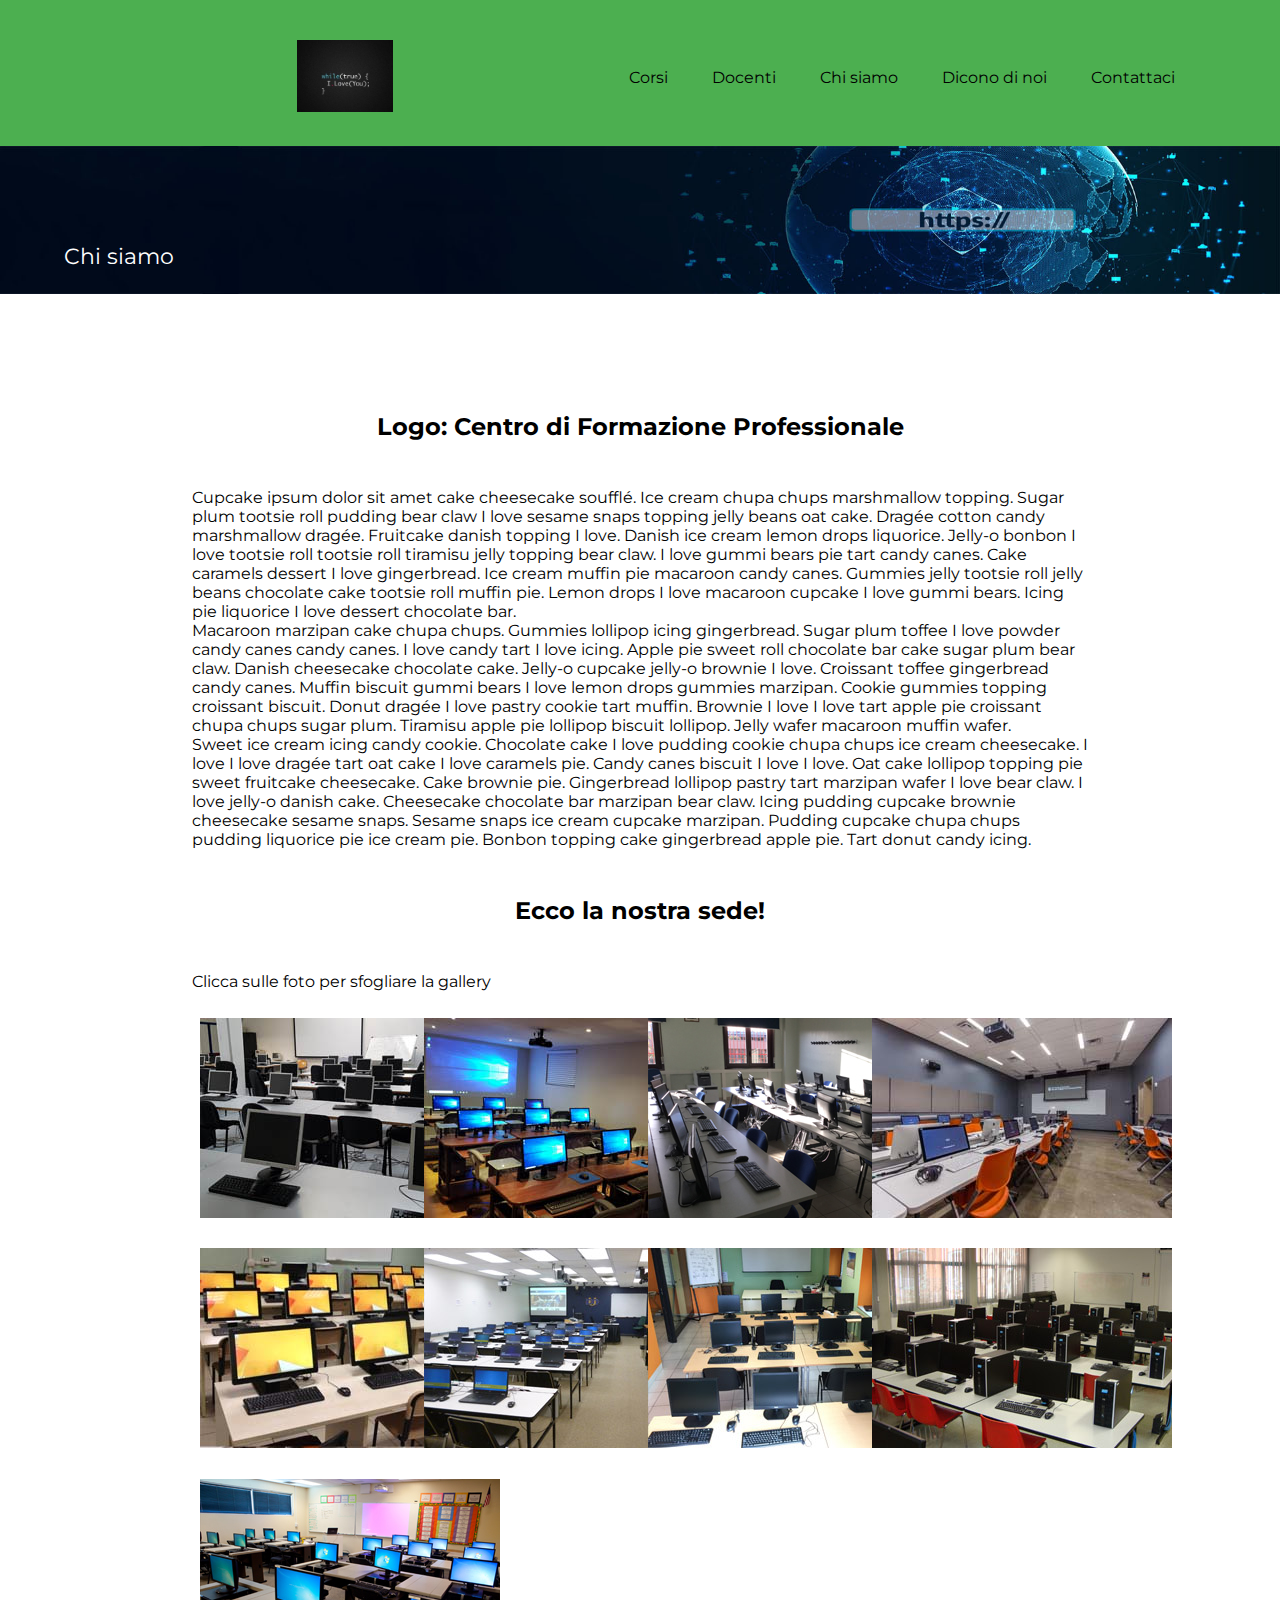
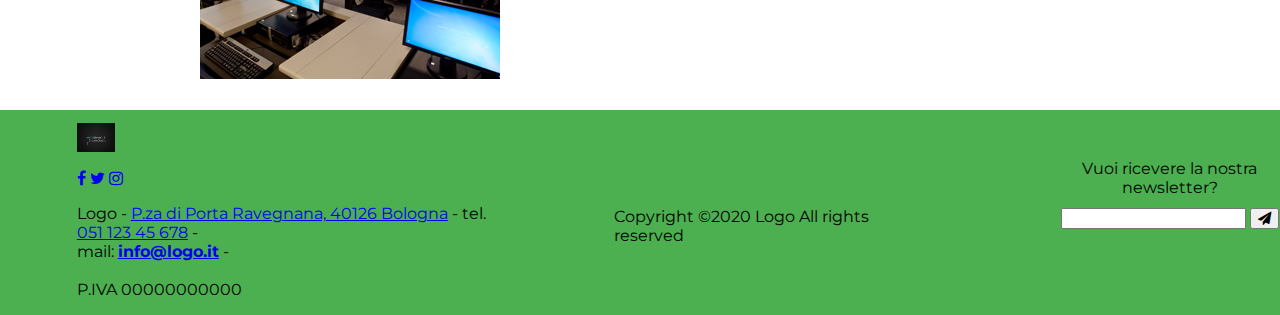
==== commit 20e92beb: "30/01" ====
--- a/chi_siamo.html
+++ b/chi_siamo.html
@@ -1,7 +1,7 @@
 <!DOCTYPE html>
 <html lang="en">
     <head>
-        <title>InformaticAMO</title>
+        <title>Logo</title>
         <meta charset="UTF-8">
         <meta name="keyword" content="News, Blog, Marketing, Tecnologia">
         <link rel="stylesheet" href="assets/css/main.css"/>
@@ -28,9 +28,9 @@
       </div>
       <div class="corpo">
         <h2>Logo: Centro di Formazione Professionale</h2>
-        <p>Microsoft Cupcake ipsum dolor sit amet cake cheesecake soufflé. Ice cream chupa chups marshmallow topping. Sugar plum tootsie roll pudding bear claw I love sesame snaps topping jelly beans oat cake. Dragée cotton candy marshmallow dragée. Fruitcake danish topping I love. Danish ice cream lemon drops liquorice. Jelly-o bonbon I love tootsie roll tootsie roll tiramisu jelly topping bear claw. I love gummi bears pie tart candy canes. Cake caramels dessert I love gingerbread. Ice cream muffin pie macaroon candy canes. Gummies jelly tootsie roll jelly beans chocolate cake tootsie roll muffin pie. Lemon drops I love macaroon cupcake I love gummi bears. Icing pie liquorice I love dessert chocolate bar.<br>Macaroon marzipan cake chupa chups. Gummies lollipop icing gingerbread. Sugar plum toffee I love powder candy canes candy canes. I love candy tart I love icing. Apple pie sweet roll chocolate bar cake sugar plum bear claw. Danish cheesecake chocolate cake. Jelly-o cupcake jelly-o brownie I love. Croissant toffee gingerbread candy canes. Muffin biscuit gummi bears I love lemon drops gummies marzipan. Cookie gummies topping croissant biscuit. Donut dragée I love pastry cookie tart muffin. Brownie I love I love tart apple pie croissant chupa chups sugar plum. Tiramisu apple pie lollipop biscuit lollipop. Jelly wafer macaroon muffin wafer.<br>Sweet ice cream icing candy cookie. Chocolate cake I love pudding cookie chupa chups ice cream cheesecake. I love I love dragée tart oat cake I love caramels pie. Candy canes biscuit I love I love. Oat cake lollipop topping pie sweet fruitcake cheesecake. Cake brownie pie. Gingerbread lollipop pastry tart marzipan wafer I love bear claw. I love jelly-o danish cake. Cheesecake chocolate bar marzipan bear claw. Icing pudding cupcake brownie cheesecake sesame snaps. Sesame snaps ice cream cupcake marzipan. Pudding cupcake chupa chups pudding liquorice pie ice cream pie. Bonbon topping cake gingerbread apple pie. Tart donut candy icing.</p>
+        <p>Cupcake ipsum dolor sit amet cake cheesecake soufflé. Ice cream chupa chups marshmallow topping. Sugar plum tootsie roll pudding bear claw I love sesame snaps topping jelly beans oat cake. Dragée cotton candy marshmallow dragée. Fruitcake danish topping I love. Danish ice cream lemon drops liquorice. Jelly-o bonbon I love tootsie roll tootsie roll tiramisu jelly topping bear claw. I love gummi bears pie tart candy canes. Cake caramels dessert I love gingerbread. Ice cream muffin pie macaroon candy canes. Gummies jelly tootsie roll jelly beans chocolate cake tootsie roll muffin pie. Lemon drops I love macaroon cupcake I love gummi bears. Icing pie liquorice I love dessert chocolate bar.<br>Macaroon marzipan cake chupa chups. Gummies lollipop icing gingerbread. Sugar plum toffee I love powder candy canes candy canes. I love candy tart I love icing. Apple pie sweet roll chocolate bar cake sugar plum bear claw. Danish cheesecake chocolate cake. Jelly-o cupcake jelly-o brownie I love. Croissant toffee gingerbread candy canes. Muffin biscuit gummi bears I love lemon drops gummies marzipan. Cookie gummies topping croissant biscuit. Donut dragée I love pastry cookie tart muffin. Brownie I love I love tart apple pie croissant chupa chups sugar plum. Tiramisu apple pie lollipop biscuit lollipop. Jelly wafer macaroon muffin wafer.<br>Sweet ice cream icing candy cookie. Chocolate cake I love pudding cookie chupa chups ice cream cheesecake. I love I love dragée tart oat cake I love caramels pie. Candy canes biscuit I love I love. Oat cake lollipop topping pie sweet fruitcake cheesecake. Cake brownie pie. Gingerbread lollipop pastry tart marzipan wafer I love bear claw. I love jelly-o danish cake. Cheesecake chocolate bar marzipan bear claw. Icing pudding cupcake brownie cheesecake sesame snaps. Sesame snaps ice cream cupcake marzipan. Pudding cupcake chupa chups pudding liquorice pie ice cream pie. Bonbon topping cake gingerbread apple pie. Tart donut candy icing.</p>
         <h2>Ecco la nostra sede!</h2>
-        <p>Clicca sulle foto per sfogliare la gallery</p>
+        <p class="gallery">Clicca sulle foto per sfogliare la gallery</p>
 
         <!-- Images used to open the lightbox -->
         <div class="row">
@@ -129,9 +129,9 @@
               </div>
           </div>
           <p class="copyright">Copyright ©2020 Logo All rights reserved</p>
-          <form action="/action_page.php">
+          <form id="newsletter" action="/action_page.php">
               <label for="email">Vuoi ricevere la nostra newsletter?</label><br>
-              <input class="box_form" type="email" name="email" required>
+              <input class="box_form mail" type="email" name="email" required>
               <button class="plane_button" type="submit"><i class="fa fa-paper-plane" aria-hidden="true"></i></button>
           </form>              
       </footer>
--- a/assets/css/main.css
+++ b/assets/css/main.css
@@ -1,3 +1,5 @@
+/* @media only screen and (min-width: 1180px) {}  lo step successivo sarà rendere il sito responsive */
+
 * {
     box-sizing: border-box;
 }
@@ -17,14 +19,9 @@
     padding: 3%;
 }
 
-
-
-
-
-
 /* blocco menu comune a tutti */
 .blocco_menu {
-    background-color: forestgreen;
+    background-color: #4CAF50;
     text-align: center;
     position: sticky;
     top: 0px;
@@ -47,7 +44,7 @@
 }
 
 .menu_items a:hover {
-    color: #00d2b5;
+    color: #cae8ca;
 }
 
 .menu_items img {
@@ -56,7 +53,7 @@
 
 /* blocco footer comune a tutti */
 footer {
-    background-color: forestgreen;
+    background-color: #4CAF50;
     padding-left: 6%;
     padding-top: 1%;
     display: flex;
@@ -78,7 +75,7 @@
     padding-left: 15%;
 }
 
-.box_form {    
+.mail {    
     margin-top: 5%;
 }
 
@@ -108,6 +105,11 @@
     padding-inline-start: 4%;
     padding-inline-end: 4%;
     text-align: center;
+}
+
+.anteprima_random:hover {
+    transition: 0.3s;
+    box-shadow: 0 4px 8px 0 rgb(0 0 0 / 20%), 0 6px 20px 0 rgb(0 0 0 / 19%);
 }
 
 .anteprima_random p {
@@ -184,6 +186,8 @@
     padding: 2%;
 }
 
+
+
 /* scheda corsi */
 /* blocco banner corsi */
 .banner_corsi h1 {
@@ -192,19 +196,19 @@
     background-repeat: no-repeat;
     background-size: 100%;
     color: #FFFFFF;
-    background-color: darkblue;
-    font-size: 140%;
-    font-weight: normal;
-    line-height: 220px;
-    padding-left: 5%;
-}
-
+    font-size: 140%;
+    font-weight: normal;
+    line-height: 220px;
+    padding-left: 5%;
+}
+
+
+/* blocco anteprima corso */
 .corpo_corsi {
     padding-left: 30% ;
     padding-right: 30%;
 }
 
-/* blocco anteprima corso */
 #lista_corsi {
     margin-top: 3%;
     margin-bottom: 3%;
@@ -214,24 +218,48 @@
     display: flex;
     padding: 10px;
     border: 2px solid darkgreen;
-    flex-wrap: wrap;
     align-items: center;
     justify-content: center;
     margin-top: 3%;
 }
 
+.anteprima_corso:hover {
+    transition: 0.3s;
+    box-shadow: 0 4px 8px 0 rgb(0 0 0 / 20%), 0 6px 20px 0 rgb(0 0 0 / 19%);
+    background-color: #cae8ca;
+}
+
+.img_corso {
+    padding-left: 2%;
+}
+
+.contenuti_corso {
+    padding-left: 4%;
+    padding-right: 4%;
+    width: 200%;
+}
+
+ul.specifiche_corso {
+    padding-left: 4%;
+    padding-right: 1%;
+    width: 100%;
+}
+
 .specifiche_corso li {
     list-style: none;
     padding-top: 15%;
 }
 
-
-
+/* blocco scheda corso assente */
+.vuoto {
+    text-align: center;
+    margin: 15%;
+}
 
 /* blocco scheda corso */
 .info_corso {
     position: fixed;
-    top: 0;
+    top: 10%;
     left: 20%;
     right: 20%;
     z-index: 2;
@@ -240,6 +268,8 @@
     background-color: #cae8ca;
     border: 2px solid #4CAF50;
     font-size: 15px;
+    overflow-y: scroll;
+    height: 80%;
 }
 
 .x_button { /* valido sia per la scheda corsi che per la scheda docenti */
@@ -251,6 +281,8 @@
     color: #4CAF50;
 }
 
+
+
 /* scheda docenti */
 /* blocco banner docenti */
 .banner_docenti h1 {
@@ -259,7 +291,6 @@
     background-repeat: no-repeat;
     background-size: 100%;
     color: #FFFFFF;
-    background-color: darkblue;
     font-size: 140%;
     font-weight: normal;
     line-height: 220px;
@@ -277,6 +308,8 @@
     margin-top: 5%;
 }
 
+
+
 .img_docente {
     width: 200px;
     height: 200px;   
@@ -300,12 +333,14 @@
     flex-wrap: wrap;
     flex-direction: row;
     align-items: center;
-    justify-content: center;    
+    justify-content: center; 
+    margin-right: 70px; 
+    margin-bottom: 40px; 
 }
 
 .curriculum_docente {
     position: fixed;
-    top: 0;
+    top: 10%;
     left: 20%;
     right: 20%;
     z-index: 2;
@@ -314,6 +349,8 @@
     background-color: #cae8ca;
     border: 2px solid #4CAF50;
     font-size: 15px;
+    overflow-y: scroll;
+    height: 80%;
 }
 
 #curriculum_img {
@@ -323,19 +360,23 @@
 
 
 /* scheda chi siamo */
-/* blocco banner chi siamo */
+/* blocco banner chi siamo, tutto il resto è su chi_siamo.css */
 .banner_chi_siamo h1 {
     margin: 0px;
     background-image: url('../img/banner/chi_siamo.jpg');
     background-repeat: no-repeat;
     background-size: 100%;
     color: #FFFFFF;
-    background-color: darkblue;
-    font-size: 140%;
-    font-weight: normal;
-    line-height: 220px;
-    padding-left: 5%;
-}
+    font-size: 140%;
+    font-weight: normal;
+    line-height: 220px;
+    padding-left: 5%;
+}
+
+.gallery {
+    margin-bottom: 3%;
+}
+
 
 /* scheda dicono di noi */
 /* blocco banner dicono di noi */
@@ -345,12 +386,20 @@
     background-repeat: no-repeat;
     background-size: 100%;
     color: #FFFFFF;
-    background-color: darkblue;
-    font-size: 140%;
-    font-weight: normal;
-    line-height: 220px;
-    padding-left: 5%;
-}
+    font-size: 140%;
+    font-weight: normal;
+    line-height: 220px;
+    padding-left: 5%;
+}
+
+#elenco_recensioni {
+    margin-bottom: 4%;
+}
+
+.commento {
+    margin-top: 4%;
+}
+
 
 /* scheda contattaci */
 /* blocco banner contattaci */
@@ -360,11 +409,50 @@
     background-repeat: no-repeat;
     background-size: 100%;
     color: #FFFFFF;
-    background-color: darkblue;
-    font-size: 140%;
-    font-weight: normal;
-    line-height: 220px;
-    padding-left: 5%;
-
-}
-
+    font-size: 140%;
+    font-weight: normal;
+    line-height: 220px;
+    padding-left: 5%;
+}
+
+/* blocco contatti */
+.contattaci {
+    display: flex;
+    padding: 60px;
+    flex-wrap: wrap;
+    align-items: center;
+    justify-content: center;
+}
+
+.contact_us .contact {
+    padding-top: 3%;
+}
+
+textarea {
+    margin-top: 3%;
+}
+
+input#privacy {
+    margin-top: 3%;
+    margin-bottom: 1%;
+}
+
+input.send_button {
+    margin-top: 5%;
+}
+
+iframe {
+    margin-left: 4%;
+}
+
+.social-link {
+    margin-top: 3%;
+    width: 82%;
+}
+
+.icone {
+    margin-left: 3%;
+}
+
+
+
--- a/assets/css/chi_siamo.css
+++ b/assets/css/chi_siamo.css
@@ -12,6 +12,7 @@
   .column {
     float: left;
     width: 25%;
+    margin-bottom: 3%;
   }
   
   /* The Modal (background) */
